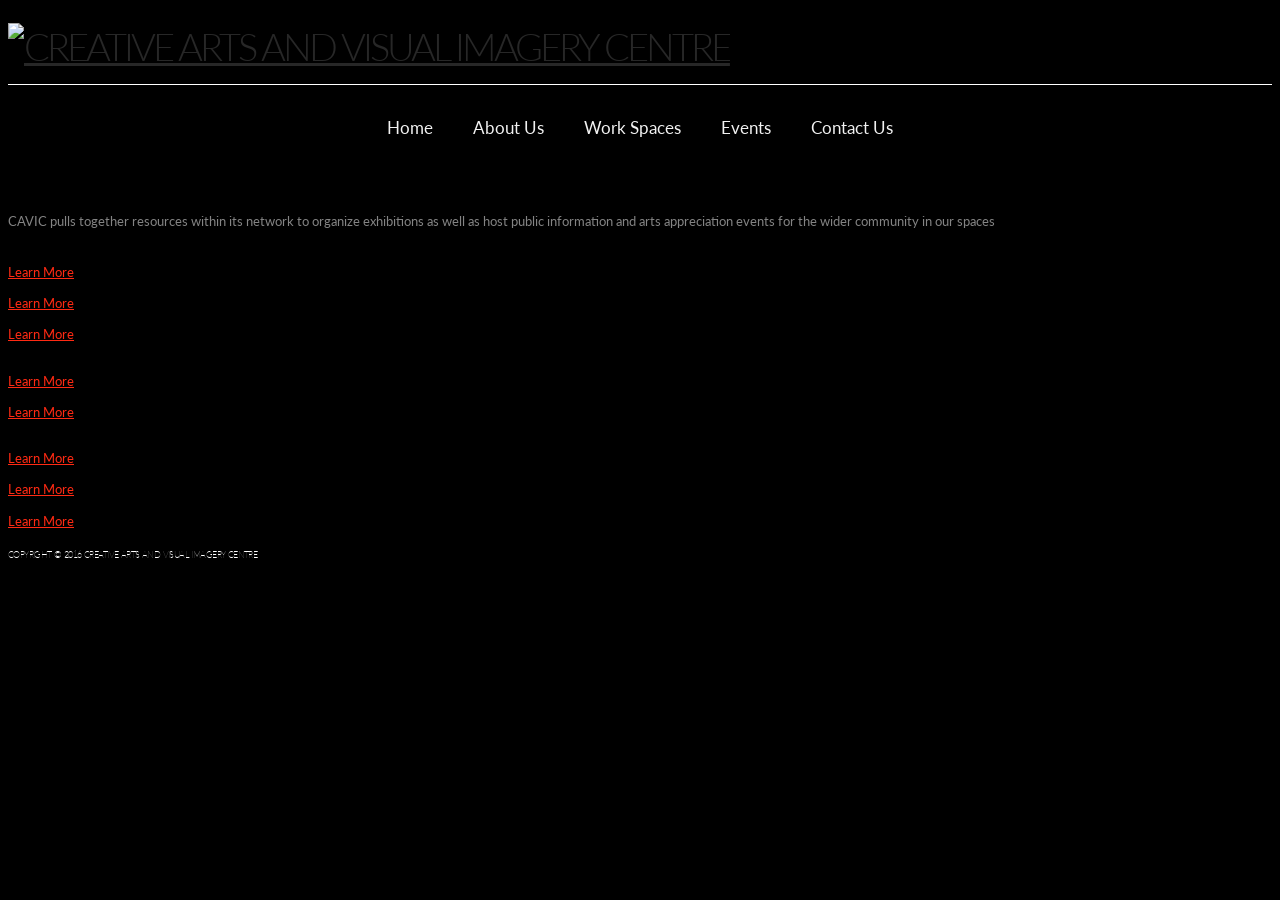
==== events.html @ b77fe78c "Add files via upload" ====
<!DOCTYPE html>
<!--[if IE 9]><html class="no-js ie9" lang="en-US"><![endif]-->
<!--[if gt IE 9]><!-->
<html class="no-js" lang="en-US">
  <!--<![endif]-->

  <head>
    <meta charset="UTF-8" />
    <meta name="viewport" content="width=device-width, initial-scale=1.0" />
    <title>Events - CAVIC Nigeria</title>

    <link rel="stylesheet" href="stylex.css">
    <link
      rel="shortcut icon"
      href="//cavic.com.ng/wp-content/uploads/2016/08/cavicon.ico"
    />
    <style>
      .post-1594 .entry-title {
        color: ;
      }
    </style>
    <style>
      .post-1594 .entry-title {
        color: ;
      }
    </style>
    <style>
      .post-1594 .entry-title {
        color: ;
      }
    </style>
    <style>
      .post-1594 .entry-title {
        color: ;
      }
    </style>
    <style>
      .post-1594 .entry-title {
        color: ;
      }
    </style>
    <style>
      .post-1594 .entry-title {
        color: ;
      }
    </style>
    <meta
      name="robots"
      content="index, follow, max-image-preview:large, max-snippet:-1, max-video-preview:-1"
    />

   

    <link rel="dns-prefetch" href="//js.paystack.co" />
    <link rel="dns-prefetch" href="//fonts.googleapis.com" />
    <link rel="dns-prefetch" href="//s.w.org" />
    <script type="text/javascript">
      window._wpemojiSettings = {
        baseUrl: "https:\/\/s.w.org\/images\/core\/emoji\/14.0.0\/72x72\/",
        ext: ".png",
        svgUrl: "https:\/\/s.w.org\/images\/core\/emoji\/14.0.0\/svg\/",
        svgExt: ".svg",
        source: {
          concatemoji:
            "https:\/\/cavic.africa\/wp-includes\/js\/wp-emoji-release.min.js?ver=6.0.1",
        },
      };
      /*! This file is auto-generated */
      !(function (e, a, t) {
        var n,
          r,
          o,
          i = a.createElement("canvas"),
          p = i.getContext && i.getContext("2d");
        function s(e, t) {
          var a = String.fromCharCode,
            e =
              (p.clearRect(0, 0, i.width, i.height),
              p.fillText(a.apply(this, e), 0, 0),
              i.toDataURL());
          return (
            p.clearRect(0, 0, i.width, i.height),
            p.fillText(a.apply(this, t), 0, 0),
            e === i.toDataURL()
          );
        }
        function c(e) {
          var t = a.createElement("script");
          (t.src = e),
            (t.defer = t.type = "text/javascript"),
            a.getElementsByTagName("head")[0].appendChild(t);
        }
        for (
          o = Array("flag", "emoji"),
            t.supports = { everything: !0, everythingExceptFlag: !0 },
            r = 0;
          r < o.length;
          r++
        )
          (t.supports[o[r]] = (function (e) {
            if (!p || !p.fillText) return !1;
            switch (
              ((p.textBaseline = "top"), (p.font = "600 32px Arial"), e)
            ) {
              case "flag":
                return s(
                  [127987, 65039, 8205, 9895, 65039],
                  [127987, 65039, 8203, 9895, 65039]
                )
                  ? !1
                  : !s(
                      [55356, 56826, 55356, 56819],
                      [55356, 56826, 8203, 55356, 56819]
                    ) &&
                      !s(
                        [
                          55356, 57332, 56128, 56423, 56128, 56418, 56128,
                          56421, 56128, 56430, 56128, 56423, 56128, 56447,
                        ],
                        [
                          55356, 57332, 8203, 56128, 56423, 8203, 56128, 56418,
                          8203, 56128, 56421, 8203, 56128, 56430, 8203, 56128,
                          56423, 8203, 56128, 56447,
                        ]
                      );
              case "emoji":
                return !s(
                  [129777, 127995, 8205, 129778, 127999],
                  [129777, 127995, 8203, 129778, 127999]
                );
            }
            return !1;
          })(o[r])),
            (t.supports.everything = t.supports.everything && t.supports[o[r]]),
            "flag" !== o[r] &&
              (t.supports.everythingExceptFlag =
                t.supports.everythingExceptFlag && t.supports[o[r]]);
        (t.supports.everythingExceptFlag =
          t.supports.everythingExceptFlag && !t.supports.flag),
          (t.DOMReady = !1),
          (t.readyCallback = function () {
            t.DOMReady = !0;
          }),
          t.supports.everything ||
            ((n = function () {
              t.readyCallback();
            }),
            a.addEventListener
              ? (a.addEventListener("DOMContentLoaded", n, !1),
                e.addEventListener("load", n, !1))
              : (e.attachEvent("onload", n),
                a.attachEvent("onreadystatechange", function () {
                  "complete" === a.readyState && t.readyCallback();
                })),
            (e = t.source || {}).concatemoji
              ? c(e.concatemoji)
              : e.wpemoji && e.twemoji && (c(e.twemoji), c(e.wpemoji)));
      })(window, document, window._wpemojiSettings);
    </script>
    <style type="text/css">
      img.wp-smiley,
      img.emoji {
        display: inline !important;
        border: none !important;
        box-shadow: none !important;
        height: 1em !important;
        width: 1em !important;
        margin: 0 0.07em !important;
        vertical-align: -0.1em !important;
        background: none !important;
        padding: 0 !important;
      }
    </style>

    <style id="global-styles-inline-css" type="text/css">
      body {
        --wp--preset--color--black: #000000;
        --wp--preset--color--cyan-bluish-gray: #abb8c3;
        --wp--preset--color--white: #ffffff;
        --wp--preset--color--pale-pink: #f78da7;
        --wp--preset--color--vivid-red: #cf2e2e;
        --wp--preset--color--luminous-vivid-orange: #ff6900;
        --wp--preset--color--luminous-vivid-amber: #fcb900;
        --wp--preset--color--light-green-cyan: #7bdcb5;
        --wp--preset--color--vivid-green-cyan: #00d084;
        --wp--preset--color--pale-cyan-blue: #8ed1fc;
        --wp--preset--color--vivid-cyan-blue: #0693e3;
        --wp--preset--color--vivid-purple: #9b51e0;
        --wp--preset--gradient--vivid-cyan-blue-to-vivid-purple: linear-gradient(
          135deg,
          rgba(6, 147, 227, 1) 0%,
          rgb(155, 81, 224) 100%
        );
        --wp--preset--gradient--light-green-cyan-to-vivid-green-cyan: linear-gradient(
          135deg,
          rgb(122, 220, 180) 0%,
          rgb(0, 208, 130) 100%
        );
        --wp--preset--gradient--luminous-vivid-amber-to-luminous-vivid-orange: linear-gradient(
          135deg,
          rgba(252, 185, 0, 1) 0%,
          rgba(255, 105, 0, 1) 100%
        );
        --wp--preset--gradient--luminous-vivid-orange-to-vivid-red: linear-gradient(
          135deg,
          rgba(255, 105, 0, 1) 0%,
          rgb(207, 46, 46) 100%
        );
        --wp--preset--gradient--very-light-gray-to-cyan-bluish-gray: linear-gradient(
          135deg,
          rgb(238, 238, 238) 0%,
          rgb(169, 184, 195) 100%
        );
        --wp--preset--gradient--cool-to-warm-spectrum: linear-gradient(
          135deg,
          rgb(74, 234, 220) 0%,
          rgb(151, 120, 209) 20%,
          rgb(207, 42, 186) 40%,
          rgb(238, 44, 130) 60%,
          rgb(251, 105, 98) 80%,
          rgb(254, 248, 76) 100%
        );
        --wp--preset--gradient--blush-light-purple: linear-gradient(
          135deg,
          rgb(255, 206, 236) 0%,
          rgb(152, 150, 240) 100%
        );
        --wp--preset--gradient--blush-bordeaux: linear-gradient(
          135deg,
          rgb(254, 205, 165) 0%,
          rgb(254, 45, 45) 50%,
          rgb(107, 0, 62) 100%
        );
        --wp--preset--gradient--luminous-dusk: linear-gradient(
          135deg,
          rgb(255, 203, 112) 0%,
          rgb(199, 81, 192) 50%,
          rgb(65, 88, 208) 100%
        );
        --wp--preset--gradient--pale-ocean: linear-gradient(
          135deg,
          rgb(255, 245, 203) 0%,
          rgb(182, 227, 212) 50%,
          rgb(51, 167, 181) 100%
        );
        --wp--preset--gradient--electric-grass: linear-gradient(
          135deg,
          rgb(202, 248, 128) 0%,
          rgb(113, 206, 126) 100%
        );
        --wp--preset--gradient--midnight: linear-gradient(
          135deg,
          rgb(2, 3, 129) 0%,
          rgb(40, 116, 252) 100%
        );
        --wp--preset--duotone--dark-grayscale: url("#wp-duotone-dark-grayscale");
        --wp--preset--duotone--grayscale: url("#wp-duotone-grayscale");
        --wp--preset--duotone--purple-yellow: url("#wp-duotone-purple-yellow");
        --wp--preset--duotone--blue-red: url("#wp-duotone-blue-red");
        --wp--preset--duotone--midnight: url("#wp-duotone-midnight");
        --wp--preset--duotone--magenta-yellow: url("#wp-duotone-magenta-yellow");
        --wp--preset--duotone--purple-green: url("#wp-duotone-purple-green");
        --wp--preset--duotone--blue-orange: url("#wp-duotone-blue-orange");
        --wp--preset--font-size--small: 13px;
        --wp--preset--font-size--medium: 20px;
        --wp--preset--font-size--large: 36px;
        --wp--preset--font-size--x-large: 42px;
      }

      .has-black-color {
        color: var(--wp--preset--color--black) !important;
      }

      .has-cyan-bluish-gray-color {
        color: var(--wp--preset--color--cyan-bluish-gray) !important;
      }

      .has-white-color {
        color: var(--wp--preset--color--white) !important;
      }

      .has-pale-pink-color {
        color: var(--wp--preset--color--pale-pink) !important;
      }

      .has-vivid-red-color {
        color: var(--wp--preset--color--vivid-red) !important;
      }

      .has-luminous-vivid-orange-color {
        color: var(--wp--preset--color--luminous-vivid-orange) !important;
      }

      .has-luminous-vivid-amber-color {
        color: var(--wp--preset--color--luminous-vivid-amber) !important;
      }

      .has-light-green-cyan-color {
        color: var(--wp--preset--color--light-green-cyan) !important;
      }

      .has-vivid-green-cyan-color {
        color: var(--wp--preset--color--vivid-green-cyan) !important;
      }

      .has-pale-cyan-blue-color {
        color: var(--wp--preset--color--pale-cyan-blue) !important;
      }

      .has-vivid-cyan-blue-color {
        color: var(--wp--preset--color--vivid-cyan-blue) !important;
      }

      .has-vivid-purple-color {
        color: var(--wp--preset--color--vivid-purple) !important;
      }

      .has-black-background-color {
        background-color: var(--wp--preset--color--black) !important;
      }

      .has-cyan-bluish-gray-background-color {
        background-color: var(--wp--preset--color--cyan-bluish-gray) !important;
      }

      .has-white-background-color {
        background-color: var(--wp--preset--color--white) !important;
      }

      .has-pale-pink-background-color {
        background-color: var(--wp--preset--color--pale-pink) !important;
      }

      .has-vivid-red-background-color {
        background-color: var(--wp--preset--color--vivid-red) !important;
      }

      .has-luminous-vivid-orange-background-color {
        background-color: var(
          --wp--preset--color--luminous-vivid-orange
        ) !important;
      }

      .has-luminous-vivid-amber-background-color {
        background-color: var(
          --wp--preset--color--luminous-vivid-amber
        ) !important;
      }

      .has-light-green-cyan-background-color {
        background-color: var(--wp--preset--color--light-green-cyan) !important;
      }

      .has-vivid-green-cyan-background-color {
        background-color: var(--wp--preset--color--vivid-green-cyan) !important;
      }

      .has-pale-cyan-blue-background-color {
        background-color: var(--wp--preset--color--pale-cyan-blue) !important;
      }

      .has-vivid-cyan-blue-background-color {
        background-color: var(--wp--preset--color--vivid-cyan-blue) !important;
      }

      .has-vivid-purple-background-color {
        background-color: var(--wp--preset--color--vivid-purple) !important;
      }

      .has-black-border-color {
        border-color: var(--wp--preset--color--black) !important;
      }

      .has-cyan-bluish-gray-border-color {
        border-color: var(--wp--preset--color--cyan-bluish-gray) !important;
      }

      .has-white-border-color {
        border-color: var(--wp--preset--color--white) !important;
      }

      .has-pale-pink-border-color {
        border-color: var(--wp--preset--color--pale-pink) !important;
      }

      .has-vivid-red-border-color {
        border-color: var(--wp--preset--color--vivid-red) !important;
      }

      .has-luminous-vivid-orange-border-color {
        border-color: var(
          --wp--preset--color--luminous-vivid-orange
        ) !important;
      }

      .has-luminous-vivid-amber-border-color {
        border-color: var(--wp--preset--color--luminous-vivid-amber) !important;
      }

      .has-light-green-cyan-border-color {
        border-color: var(--wp--preset--color--light-green-cyan) !important;
      }

      .has-vivid-green-cyan-border-color {
        border-color: var(--wp--preset--color--vivid-green-cyan) !important;
      }

      .has-pale-cyan-blue-border-color {
        border-color: var(--wp--preset--color--pale-cyan-blue) !important;
      }

      .has-vivid-cyan-blue-border-color {
        border-color: var(--wp--preset--color--vivid-cyan-blue) !important;
      }

      .has-vivid-purple-border-color {
        border-color: var(--wp--preset--color--vivid-purple) !important;
      }

      .has-vivid-cyan-blue-to-vivid-purple-gradient-background {
        background: var(
          --wp--preset--gradient--vivid-cyan-blue-to-vivid-purple
        ) !important;
      }

      .has-light-green-cyan-to-vivid-green-cyan-gradient-background {
        background: var(
          --wp--preset--gradient--light-green-cyan-to-vivid-green-cyan
        ) !important;
      }

      .has-luminous-vivid-amber-to-luminous-vivid-orange-gradient-background {
        background: var(
          --wp--preset--gradient--luminous-vivid-amber-to-luminous-vivid-orange
        ) !important;
      }

      .has-luminous-vivid-orange-to-vivid-red-gradient-background {
        background: var(
          --wp--preset--gradient--luminous-vivid-orange-to-vivid-red
        ) !important;
      }

      .has-very-light-gray-to-cyan-bluish-gray-gradient-background {
        background: var(
          --wp--preset--gradient--very-light-gray-to-cyan-bluish-gray
        ) !important;
      }

      .has-cool-to-warm-spectrum-gradient-background {
        background: var(
          --wp--preset--gradient--cool-to-warm-spectrum
        ) !important;
      }

      .has-blush-light-purple-gradient-background {
        background: var(--wp--preset--gradient--blush-light-purple) !important;
      }

      .has-blush-bordeaux-gradient-background {
        background: var(--wp--preset--gradient--blush-bordeaux) !important;
      }

      .has-luminous-dusk-gradient-background {
        background: var(--wp--preset--gradient--luminous-dusk) !important;
      }

      .has-pale-ocean-gradient-background {
        background: var(--wp--preset--gradient--pale-ocean) !important;
      }

      .has-electric-grass-gradient-background {
        background: var(--wp--preset--gradient--electric-grass) !important;
      }

      .has-midnight-gradient-background {
        background: var(--wp--preset--gradient--midnight) !important;
      }

      .has-small-font-size {
        font-size: var(--wp--preset--font-size--small) !important;
      }

      .has-medium-font-size {
        font-size: var(--wp--preset--font-size--medium) !important;
      }

      .has-large-font-size {
        font-size: var(--wp--preset--font-size--large) !important;
      }

      .has-x-large-font-size {
        font-size: var(--wp--preset--font-size--x-large) !important;
      }
    </style>
    <link
      rel="stylesheet"
      id="x-stack-css"
      href="wp-content\themes\x\icon.css"
      type="text/css"
      media="all"
    />
    <link
      rel="stylesheet"
      id="x-google-fonts-css"
      href="//fonts.googleapis.com/css?family=Lato%3A400%2C400italic%2C700%2C700italic%2C100%2C300&#038;subset=latin%2Clatin-ext&#038;ver=4.6.0"
      type="text/css"
      media="all"
    />
    <link
      rel="stylesheet"
      id="elementor-frontend-css"
      href="wp-content\plugins\elementor\assets\css\frontend-lite.min.css"
      type="text/css"
      media="all"
    />
    <link
      rel="stylesheet"
      id="elementor-post-861-css"
      href="wp-content\uploads\elementor\css\post-861.css"
      type="text/css"
      media="all"
    />
    <link
      rel="stylesheet"
      id="elementor-post-1594-css"
      href="wp-content\uploads\elementor\css\post-1594.css"
      type="text/css"
      media="all"
    />
    <link
      rel="stylesheet"
      id="google-fonts-1-css"
      href="https://fonts.googleapis.com/css?family=Roboto%3A100%2C100italic%2C200%2C200italic%2C300%2C300italic%2C400%2C400italic%2C500%2C500italic%2C600%2C600italic%2C700%2C700italic%2C800%2C800italic%2C900%2C900italic%7CRoboto+Slab%3A100%2C100italic%2C200%2C200italic%2C300%2C300italic%2C400%2C400italic%2C500%2C500italic%2C600%2C600italic%2C700%2C700italic%2C800%2C800italic%2C900%2C900italic%7CLato%3A100%2C100italic%2C200%2C200italic%2C300%2C300italic%2C400%2C400italic%2C500%2C500italic%2C600%2C600italic%2C700%2C700italic%2C800%2C800italic%2C900%2C900italic&#038;display=auto&#038;ver=6.0.1"
      type="text/css"
      media="all"
    />
    <style id="quads-styles-inline-css" type="text/css">
      .quads-location ins.adsbygoogle {
        background: transparent !important;
      }

      .quads.quads_ad_container {
        display: grid;
        grid-template-columns: auto;
        grid-gap: 10px;
        padding: 10px;
      }

      .grid_image {
        animation: fadeIn 0.5s;
        -webkit-animation: fadeIn 0.5s;
        -moz-animation: fadeIn 0.5s;
        -o-animation: fadeIn 0.5s;
        -ms-animation: fadeIn 0.5s;
      }

      .quads-ad-label {
        font-size: 12px;
        text-align: center;
        color: #333;
      }

      .quads-text-around-ad-label-text_around_left {
        width: 50%;
        float: left;
      }

      .quads-text-around-ad-label-text_around_right {
        width: 50%;
        float: right;
      }

      .quads-popupad {
        position: fixed;
        top: 0px;
        width: 68em;
        height: 100em;
        background-color: rgba(0, 0, 0, 0.6);
        z-index: 999;
        max-width: 100em !important;
        margin: 0 auto;
      }

      .quads.quads_ad_container_ {
        position: fixed;
        top: 40%;
        left: 36%;
      }

      #btn_close {
        background-color: #fff;
        width: 25px;
        height: 25px;
        text-align: center;
        line-height: 22px;
        position: absolute;
        right: -10px;
        top: -10px;
        cursor: pointer;
        transition: all 0.5s ease;
        border-radius: 50%;
      }

      #btn_close_video {
        background-color: #fff;
        width: 25px;
        height: 25px;
        text-align: center;
        line-height: 22px;
        position: absolute;
        right: -10px;
        top: -10px;
        cursor: pointer;
        transition: all 0.5s ease;
        border-radius: 50%;
      }

      @media screen and (max-width: 480px) {
        .quads.quads_ad_container_ {
          left: 10px;
        }
      }

      .quads-video {
        position: fixed;
        bottom: 0px;
        z-index: 9999999;
      }

      quads_ad_container_video {
        max-width: 220px;
      }

      .quads_click_impression {
        display: none;
      }

      .quads-sticky {
        width: 100% !important;
        background-color: hsla(0, 0%, 100%, 0.7);
        position: fixed;
        max-width: 100% !important;
        bottom: 0;
        margin: 0;
        text-align: center;
      }

      .quads-sticky .quads-location {
        text-align: center;
      }

      .quads-sticky .wp_quads_dfp {
        display: contents;
      }

      a.quads-sticky-ad-close {
        background-color: #fff;
        width: 25px;
        height: 25px;
        text-align: center;
        line-height: 22px;
        position: absolute;
        right: 0px;
        top: -15px;
        cursor: pointer;
        transition: all 0.5s ease;
        border-radius: 50%;
      }
    </style>
    <!--n2css-->
    <script
      type="text/javascript"
      src="wp-includes\js\jquery\jquery.min.js"
      id="jquery-core-js"
    ></script>
    <script
      type="text/javascript"
      src="wp-includes\js\jquery\jquery-migrate.min.js"
      id="jquery-migrate-js"
    ></script>
    
    <script
      type="text/javascript"
      src="wp-content\themes\x\framework\js\dist\site\x-head.min.js"
      id="x-site-head-js"
    ></script>
    <script type="text/javascript">
      document.cookie = "quads_browser_width=" + screen.width;
    </script>
    <!-- Analytics by WP-Statistics v13.0.8 - https://wp-statistics.com/ -->
   
    <script>
      (function (ss, ex) {
        window.ldfdr =
          window.ldfdr ||
          function () {
            (ldfdr._q = ldfdr._q || []).push([].slice.call(arguments));
          };
        (function (d, s) {
          fs = d.getElementsByTagName(s)[0];
          function ce(src) {
            var cs = d.createElement(s);
            cs.src = src;
            cs.async = 1;
            fs.parentNode.insertBefore(cs, fs);
          }
          ce(
            "https://sc.lfeeder.com/lftracker_v1_" +
              ss +
              (ex ? "_" + ex : "") +
              ".js"
          );
        })(document, "script");
      })("YEgkB8lBK3w4ep3Z");
    </script>
    <style type="text/css" id="wp-custom-css">
             /** Start Template Kit CSS: Interior Design (css/customizer.css) **/

             /* Elements for WordPress Kit 117 Custom Styling - class names are applied to the Advanced settings of the element they effect */

             .envato-kit-117-center-position .elementor-icon-box-wrapper {
                 justify-content: center;
             }

             .envato-kit-117-special-padding #form-field-message {
                 padding: 15px 20px 30px 27px;
             }

             .envato-kit-117-padding-left .elementor-field-textual.elementor-size-lg {
                 padding: 7px 27px;
             }

             /* Image hovers */
             .elementor-element.envato-kit-117-img-hover:hover .elementor-widget.elementor-widget-heading .elementor-heading-title,
             #elementor .elementor-element.envato-kit-117-img-hover:hover .elementor-widget.elementor-widget-heading .elementor-heading-title {
                 color: rgba(255, 255, 255, 1);
             }

             .elementor-element.envato-kit-117-img-hover .elementor-heading-title {
                 transition: color .6s ease;
             }

             /* Buttons */
             .envato-kit-117-margin-top .elementor-button {
                 margin-top: 19px;
             }

             .envato-kit-117-button-full .elementor-button {
                 width: 100%;
             }

             /*slider*/
             .envato-kit-117-slider .slick-dots {
                 padding-bottom: 40px !important;
             }

             .envato-kit-117-slider .slick-dots button::before {
                 content: "\f0c8" !important;
             }

             .envato-kit-117-carousel .swiper-pagination-bullet {
                 border-radius: 0px;
             }

             .envato-kit-117-carousel .swiper-slide-active {
                 padding-bottom: 40px;
                 margin-top: -40px;
                 transition: all ease-in-out .5s;
             }

             /** End Template Kit CSS: Interior Design (css/customizer.css) **/



             /** Start Template Kit CSS: Event Planner (css/customizer.css) **/

             /* Makes fonts nice and smooth on all devices & browsers */
             * {
                 -webkit-font-smoothing: antialiased;
             }

             .x-colophon.top {
                 background-color: black;
             }

             .x-colophon.bottom {
                 background-color: black;
             }



             .site {
                 background-color: black;
             }

             .x-logobar-inner {
                 background-color: black;
             }

             /** End Template Kit CSS: Event Planner (css/customizer.css) **/



             /** Start Block Kit CSS: 141-3-1d55f1e76be9fb1a8d9de88accbe962f **/

             .envato-kit-138-bracket .elementor-widget-container>*:before {
                 content: "[";
                 color: #ffab00;
                 display: inline-block;
                 margin-right: 4px;
                 line-height: 1em;
                 position: relative;
                 top: -1px;
             }

             .envato-kit-138-bracket .elementor-widget-container>*:after {
                 content: "]";
                 color: #ffab00;
                 display: inline-block;
                 margin-left: 4px;
                 line-height: 1em;
                 position: relative;
                 top: -1px;
             }

             /** End Block Kit CSS: 141-3-1d55f1e76be9fb1a8d9de88accbe962f **/



             /** Start Block Kit CSS: 136-3-fc37602abad173a9d9d95d89bbe6bb80 **/

             .envato-block__preview {
                 overflow: visible !important;
             }

             /** End Block Kit CSS: 136-3-fc37602abad173a9d9d95d89bbe6bb80 **/



             /** Start Template Kit CSS: Indie Publishing House (css/customizer.css) **/

             .envato-kit-174-price-list-style .elementor-price-list .elementor-price-list-item .elementor-price-list-header {
                 flex-direction: column;
                 align-items: flex-start;
                 margin-bottom: 0;
                 border-radius: 10px 10px 0 0;
                 background-color: #f2f2f1;
             }

             .envato-kit-174-price-list-style .elementor-price-list .elementor-price-list-item .elementor-price-list-title {
                 max-width: 100%;
                 width: 100%;
                 padding: 40px 50px 35px 50px;
                 border-radius: 10px 10px 0 0;
                 background-color: #2B2A2B;
                 color: #ffffff;
             }

             .envato-kit-174-price-list-style .elementor-price-list .elementor-price-list-item .elementor-price-list-text {
                 background-color: #f2f2f1;
             }

             .envato-kit-174-price-list-style .elementor-price-list .elementor-price-list-item .elementor-price-list-price {
                 width: 100%;
                 padding: 46px 50px 38px 50px;
             }

             .envato-kit-174-price-list-style .elementor-price-list .elementor-price-list-item .elementor-price-list-description {
                 padding-left: 50px;
                 padding-right: 50px;
             }

             .envato-kit-174-pricing-btn .elementor-button {
                 width: 100%;
             }

             .envato-kit-174-pricing-btn .elementor-button .elementor-button-text {
                 display: flex;
             }

             .envato-kit-174-accordion-style .elementor-accordion-item {
                 margin-top: 30px;
             }

             .envato-kit-174-accordion-style .elementor-accordion-item:first-child {
                 margin-top: 0;
             }

             .envato-kit-174-accordion-style .elementor-accordion-item .elementor-tab-title {
                 border-radius: 10px;
             }

             .envato-kit-174-accordion-style .elementor-accordion-item .elementor-tab-title.elementor-active {
                 border-radius: 10px 10px 0 0;
             }

             .envato-kit-174-accordion-style .elementor-accordion-item .elementor-tab-content {
                 border-radius: 0 0 10px 10px;
             }

             .envato-kit-174-accordion-style .elementor-accordion-item .elementor-tab-content.elementor-active {
                 border-radius: 0 0 10px 10px;
             }

             .envato-kit-174-accordion-style .elementor-accordion .elementor-tab-title .elementor-accordion-icon {
                 height: 35px;
             }

             .envato-kit-174-form-btn-style .elementor-form .elementor-button>span {
                 justify-content: space-between;
             }

             .envato-kit-174-flex-btn .elementor-button .elementor-button-text {
                 display: flex;
             }

             .envato-kit-174-list-style-disc .elementor-widget-wrap .elementor-widget-container .elementor-text-editor {
                 display: flex;
             }

             .envato-kit-174-list-style-disc .elementor-widget-wrap .elementor-widget-container .elementor-text-editor:before {
                 content: '\2022';
                 position: relative;
                 display: inline-block;
                 vertical-align: top;
                 padding-right: 15px;
                 font-size: 0.7em;
                 color: #C9B6A6;
             }

             /** End Template Kit CSS: Indie Publishing House (css/customizer.css) **/

             /** Moblie Editing for stack class**/

             @media (min-width: 0px) {
                 .stacks {
                     display: flex;
                     flex-direction: column;

                 }

                 .sliderx {
                     width: 90vw;
                 }
             }

             @media (min-width: 720px) {
                 .stacks {
                     display: flex;
                     flex-direction: row;
                     justify-content: space-between;
                     "
      margin-bottom: 15vh;
                 }

                 .sliderx {
                     width: 40vw;
                 }
             }
    </style>
    <style id="x-generated-css" type="text/css">
      a,
      h1 a:hover,
      h2 a:hover,
      h3 a:hover,
      h4 a:hover,
      h5 a:hover,
      h6 a:hover,
      #respond .required,
      .x-pagination a:hover,
      .x-pagination span.current,
      .widget_tag_cloud .tagcloud a:hover,
      .widget_product_tag_cloud .tagcloud a:hover,
      .x-scroll-top:hover,
      .x-comment-author a:hover,
      .mejs-button button:hover {
        color: #ff2a13;
      }

      a:hover {
        color: #c61300;
      }

      a.x-img-thumbnail:hover,
      textarea:focus,
      input[type="text"]:focus,
      input[type="password"]:focus,
      input[type="datetime"]:focus,
      input[type="datetime-local"]:focus,
      input[type="date"]:focus,
      input[type="month"]:focus,
      input[type="time"]:focus,
      input[type="week"]:focus,
      input[type="number"]:focus,
      input[type="email"]:focus,
      input[type="url"]:focus,
      input[type="search"]:focus,
      input[type="tel"]:focus,
      input[type="color"]:focus,
      .uneditable-input:focus,
      .x-pagination a:hover,
      .x-pagination span.current,
      .widget_tag_cloud .tagcloud a:hover,
      .widget_product_tag_cloud .tagcloud a:hover,
      .x-scroll-top:hover {
        border-color: #ff2a13;
      }

      .flex-direction-nav a,
      .flex-control-nav a:hover,
      .flex-control-nav a.flex-active,
      .x-dropcap,
      .x-skill-bar .bar,
      .x-pricing-column.featured h2,
      .x-portfolio-filters,
      .x-entry-share .x-share:hover,
      .widget_price_filter .ui-slider .ui-slider-range,
      .mejs-time-current {
        background-color: #ff2a13;
      }

      .x-portfolio-filters:hover {
        background-color: #c61300;
      }

      .x-navbar .desktop .x-nav > li > a,
      .x-navbar .desktop .sub-menu a,
      .x-navbar .mobile .x-nav li a {
        color: hsl(0, 0%, 78%);
      }

      .x-navbar .desktop .x-nav > li > a:hover,
      .x-navbar .desktop .x-nav > .x-active > a,
      .x-navbar .desktop .x-nav > .current-menu-item > a,
      .x-navbar .desktop .sub-menu a:hover,
      .x-navbar .desktop .sub-menu .x-active > a,
      .x-navbar .desktop .sub-menu .current-menu-item > a,
      .x-navbar .desktop .x-nav .x-megamenu > .sub-menu > li > a,
      .x-navbar .mobile .x-nav li > a:hover,
      .x-navbar .mobile .x-nav .x-active > a,
      .x-navbar .mobile .x-nav .current-menu-item > a {
        color: #ff6600;
      }

      .x-navbar .desktop .x-nav > li > a {
        height: 90px;
        padding-top: 37px;
      }

      .x-navbar .desktop .x-nav > li ul {
        top: 90px;
      }

      .x-comment-author,
      .x-comment-time,
      .comment-form-author label,
      .comment-form-email label,
      .comment-form-url label,
      .comment-form-rating label,
      .comment-form-comment label {
        font-family: "Lato", "Helvetica Neue", Helvetica, sans-serif;
      }

      .x-comment-time,
      .entry-thumb:before,
      .p-meta {
        color: #848484;
      }

      .entry-title a:hover,
      .x-comment-author,
      .x-comment-author a,
      .comment-form-author label,
      .comment-form-email label,
      .comment-form-url label,
      .comment-form-rating label,
      .comment-form-comment label,
      .x-accordion-heading .x-accordion-toggle,
      .x-nav-tabs > li > a:hover,
      .x-nav-tabs > .active > a,
      .x-nav-tabs > .active > a:hover,
      .mejs-button button {
        color: hsla(0, 0%, 100%, 0);
      }

      .h-comments-title small,
      .h-feature-headline span i,
      .x-portfolio-filters-menu,
      .mejs-time-loaded {
        background-color: hsla(0, 0%, 100%, 0) !important;
      }

      @media (min-width: 1200px) {
        .x-sidebar {
          width: 250px;
        }

        body.x-sidebar-content-active,
        body[class*="page-template-template-blank"].x-sidebar-content-active.x-blank-template-sidebar-active {
          padding-left: 250px;
        }

        body.x-content-sidebar-active,
        body[class*="page-template-template-blank"].x-content-sidebar-active.x-blank-template-sidebar-active {
          padding-right: 250px;
        }

        body.x-sidebar-content-active .x-widgetbar,
        body.x-sidebar-content-active .x-navbar-fixed-top,
        body[class*="page-template-template-blank"].x-sidebar-content-active.x-blank-template-sidebar-active
          .x-widgetbar,
        body[class*="page-template-template-blank"].x-sidebar-content-active.x-blank-template-sidebar-active
          .x-navbar-fixed-top {
          left: 250px;
        }

        body.x-content-sidebar-active .x-widgetbar,
        body.x-content-sidebar-active .x-navbar-fixed-top,
        body[class*="page-template-template-blank"].x-content-sidebar-active.x-blank-template-sidebar-active
          .x-widgetbar,
        body[class*="page-template-template-blank"].x-content-sidebar-active.x-blank-template-sidebar-active
          .x-navbar-fixed-top {
          right: 250px;
        }
      }

      @media (max-width: 979px) {
      }

      body {
        font-size: 13px;
        font-style: normal;
        font-weight: 400;
        color: #848484;
        background: hsl(0, 0%, 0%) url(//theme.co/media/bg-integrity-1.png)
          center top repeat;
      }

      a:focus,
      select:focus,
      input[type="file"]:focus,
      input[type="radio"]:focus,
      input[type="submit"]:focus,
      input[type="checkbox"]:focus {
        outline: thin dotted #333;
        outline: 5px auto #ff2a13;
        outline-offset: -1px;
      }

      h1,
      h2,
      h3,
      h4,
      h5,
      h6,
      .h1,
      .h2,
      .h3,
      .h4,
      .h5,
      .h6 {
        font-family: "Lato", sans-serif;
        font-style: normal;
        font-weight: 100;
      }

      h1,
      .h1 {
        letter-spacing: -0.017em;
      }

      h2,
      .h2 {
        letter-spacing: -0.023em;
      }

      h3,
      .h3 {
        letter-spacing: -0.029em;
      }

      h4,
      .h4 {
        letter-spacing: -0.039em;
      }

      h5,
      .h5 {
        letter-spacing: -0.044em;
      }

      h6,
      .h6 {
        letter-spacing: -0.067em;
      }

      .w-h {
        font-weight: 100 !important;
      }

      .x-container.width {
        width: 88%;
      }

      .x-container.max {
        max-width: 1200px;
      }

      .x-main.full {
        float: none;
        display: block;
        width: auto;
      }

      @media (max-width: 979px) {
        .x-main.full,
        .x-main.left,
        .x-main.right,
        .x-sidebar.left,
        .x-sidebar.right {
          float: none;
          display: block;
          width: auto !important;
        }
      }

      .entry-header,
      .entry-content {
        font-size: 15px;
      }

      body,
      input,
      button,
      select,
      textarea {
        font-family: "Lato", sans-serif;
      }

      h1,
      h2,
      h3,
      h4,
      h5,
      h6,
      .h1,
      .h2,
      .h3,
      .h4,
      .h5,
      .h6,
      h1 a,
      h2 a,
      h3 a,
      h4 a,
      h5 a,
      h6 a,
      .h1 a,
      .h2 a,
      .h3 a,
      .h4 a,
      .h5 a,
      .h6 a,
      blockquote {
        color: hsla(0, 0%, 100%, 0);
      }

      .cfc-h-tx {
        color: hsla(0, 0%, 100%, 0) !important;
      }

      .cfc-h-bd {
        border-color: hsla(0, 0%, 100%, 0) !important;
      }

      .cfc-h-bg {
        background-color: hsla(0, 0%, 100%, 0) !important;
      }

      .cfc-b-tx {
        color: #848484 !important;
      }

      .cfc-b-bd {
        border-color: #848484 !important;
      }

      .cfc-b-bg {
        background-color: #848484 !important;
      }

      .x-navbar-inner {
        min-height: 90px;
      }

      .x-logobar-inner {
        padding-top: 15px;
        padding-bottom: 15px;
      }

      .x-brand {
        font-family: "Lato", sans-serif;
        font-size: 38px;
        font-style: normal;
        font-weight: 300;
        letter-spacing: -0.079em;
        text-transform: uppercase;
        color: #272727;
      }

      .x-brand:hover,
      .x-brand:focus {
        color: #272727;
      }

      .x-navbar .x-nav-wrap .x-nav > li > a {
        font-family: "Lato", sans-serif;
        font-style: normal;
        font-weight: 700;
        letter-spacing: 0.182em;
        text-transform: uppercase;
      }

      .x-navbar .desktop .x-nav > li > a {
        font-size: 13px;
      }

      .x-navbar .desktop .x-nav > li > a:not(.x-btn-navbar-woocommerce) {
        padding-left: 16px;
        padding-right: 16px;
      }

      .x-navbar .desktop .x-nav > li > a > span {
        padding-right: calc(1.25em - 0.182em);
      }

      .x-btn-navbar {
        margin-top: 19px;
      }

      .x-btn-navbar,
      .x-btn-navbar.collapsed {
        font-size: 24px;
      }

      @media (max-width: 979px) {
        .x-widgetbar {
          left: 0;
          right: 0;
        }
      }

      .x-btn,
      .button,
      [type="submit"] {
        color: #fff;
        border-color: #ac1100;
        background-color: #ff2a13;
        margin-bottom: 0.25em;
        text-shadow: 0 0.075em 0.075em rgba(0, 0, 0, 0.5);
        box-shadow: 0 0.25em 0 0 #a71000, 0 4px 9px rgba(0, 0, 0, 0.75);
        border-radius: 0.25em;
      }

      .x-btn:hover,
      .button:hover,
      [type="submit"]:hover {
        color: #fff;
        border-color: #600900;
        background-color: #ef2201;
        margin-bottom: 0.25em;
        text-shadow: 0 0.075em 0.075em rgba(0, 0, 0, 0.5);
        box-shadow: 0 0.25em 0 0 #a71000, 0 4px 9px rgba(0, 0, 0, 0.75);
      }

      .x-btn.x-btn-real,
      .x-btn.x-btn-real:hover {
        margin-bottom: 0.25em;
        text-shadow: 0 0.075em 0.075em rgba(0, 0, 0, 0.65);
      }

      .x-btn.x-btn-real {
        box-shadow: 0 0.25em 0 0 #a71000, 0 4px 9px rgba(0, 0, 0, 0.75);
      }

      .x-btn.x-btn-real:hover {
        box-shadow: 0 0.25em 0 0 #a71000, 0 4px 9px rgba(0, 0, 0, 0.75);
      }

      .x-btn.x-btn-flat,
      .x-btn.x-btn-flat:hover {
        margin-bottom: 0;
        text-shadow: 0 0.075em 0.075em rgba(0, 0, 0, 0.65);
        box-shadow: none;
      }

      .x-btn.x-btn-transparent,
      .x-btn.x-btn-transparent:hover {
        margin-bottom: 0;
        border-width: 3px;
        text-shadow: none;
        text-transform: uppercase;
        background-color: transparent;
        box-shadow: none;
      }

      .h-widget:before,
      .x-flickr-widget .h-widget:before,
      .x-dribbble-widget .h-widget:before {
        position: relative;
        font-weight: normal;
        font-style: normal;
        line-height: 1;
        text-decoration: inherit;
        -webkit-font-smoothing: antialiased;
        speak: none;
      }

      .h-widget:before {
        padding-right: 0.4em;
        font-family: "fontawesome";
      }

      .x-flickr-widget .h-widget:before,
      .x-dribbble-widget .h-widget:before {
        top: 0.025em;
        padding-right: 0.35em;
        font-family: "foundationsocial";
        font-size: 0.785em;
      }

      .widget_archive .h-widget:before {
        content: "\f040";
        top: -0.045em;
        font-size: 0.925em;
      }

      .widget_calendar .h-widget:before {
        content: "\f073";
        top: -0.0825em;
        font-size: 0.85em;
      }

      .widget_categories .h-widget:before,
      .widget_product_categories .h-widget:before {
        content: "\f02e";
        font-size: 0.95em;
      }

      .widget_nav_menu .h-widget:before,
      .widget_layered_nav .h-widget:before {
        content: "\f0c9";
      }

      .widget_meta .h-widget:before {
        content: "\f0fe";
        top: -0.065em;
        font-size: 0.895em;
      }

      .widget_pages .h-widget:before {
        content: "\f0f6";
        top: -0.065em;
        font-size: 0.85em;
      }

      .widget_recent_reviews .h-widget:before,
      .widget_recent_comments .h-widget:before {
        content: "\f086";
        top: -0.065em;
        font-size: 0.895em;
      }

      .widget_recent_entries .h-widget:before {
        content: "\f02d";
        top: -0.045em;
        font-size: 0.875em;
      }

      .widget_rss .h-widget:before {
        content: "\f09e";
        padding-right: 0.2em;
      }

      .widget_search .h-widget:before,
      .widget_product_search .h-widget:before {
        content: "\f0a4";
        top: -0.075em;
        font-size: 0.85em;
      }

      .widget_tag_cloud .h-widget:before,
      .widget_product_tag_cloud .h-widget:before {
        content: "\f02c";
        font-size: 0.925em;
      }

      .widget_text .h-widget:before {
        content: "\f054";
        padding-right: 0.4em;
        font-size: 0.925em;
      }

      .x-dribbble-widget .h-widget:before {
        content: "\f009";
      }

      .x-flickr-widget .h-widget:before {
        content: "\f010";
        padding-right: 0.35em;
      }

      .widget_best_sellers .h-widget:before {
        content: "\f091";
        top: -0.0975em;
        font-size: 0.815em;
      }

      .widget_shopping_cart .h-widget:before {
        content: "\f07a";
        top: -0.05em;
        font-size: 0.945em;
      }

      .widget_products .h-widget:before {
        content: "\f0f2";
        top: -0.05em;
        font-size: 0.945em;
      }

      .widget_featured_products .h-widget:before {
        content: "\f0a3";
      }

      .widget_layered_nav_filters .h-widget:before {
        content: "\f046";
        top: 1px;
      }

      .widget_onsale .h-widget:before {
        content: "\f02b";
        font-size: 0.925em;
      }

      .widget_price_filter .h-widget:before {
        content: "\f0d6";
        font-size: 1.025em;
      }

      .widget_random_products .h-widget:before {
        content: "\f074";
        font-size: 0.925em;
      }

      .widget_recently_viewed_products .h-widget:before {
        content: "\f06e";
      }

      .widget_recent_products .h-widget:before {
        content: "\f08d";
        top: -0.035em;
        font-size: 0.9em;
      }

      .widget_top_rated_products .h-widget:before {
        content: "\f075";
        top: -0.145em;
        font-size: 0.885em;
      }

      time {
        color: white;
      }

      .entry-header {
        display: none;
      }

      .entry-wrap {
        padding-top: 0px;
        margin-top: 0px;
      }

      .x-navbar {
        background-color: #000000;
        color: #fff;
      }

      .x-topbar {
        background-color: #000000;
      }

      body > #top > p {
        color: black;
      }

      .premium-blog-entry-title > a {
        color: black;
        font-weight: bold;
      }
    </style>
  </head>

  <body
    data-rsssl="1"
    class="page-template-default page page-id-1594 x-icon x-navbar-static-active x-full-width-layout-active x-full-width-active x-post-meta-disabled elementor-default elementor-template-full-width elementor-kit-861 elementor-page elementor-page-1594 x-v4_6_0"
  >
    <div id="top" class="site">
      <header class="masthead masthead-stacked" role="banner">
        <div class="x-logobar">
          <div class="x-logobar-inner">
            <div class="x-container max width">
              <a
                href="index.html"
                class="x-brand img"
                title="Creative Arts and Visual Imagery Centre"
              >
                <img
                  src="wp-content\uploads\2021\08\logo5.png"
                  alt="Creative Arts and Visual Imagery Centre"
              /></a>
            </div>
          </div>
        </div>

        <div class="x-navbar-wrap">
          <div class="x-navbar">
            <div class="x-navbar-inner">
                <div class="navbar">
                    <div class="topnav" id="myTopnav">
                        
                        <div class="nav-main">
                            <a href="index.html">Home</a>
                            <a href="about.html">About Us</a>
                            <a href="spaces.html">Work Spaces</a>
                            <a href='events.html'>Events</a>
                            <a href="contact.html">Contact Us</a>
                        </div>
                        <div class="nav-mobile">
                            <a class="menu-button" href="#menu" onClick="toggleMenu()">Menu</a>
                        </div>
                    </div>
                </div>
                <div id="dropdown">
                    <a href="index.html">Home</a>
                    <a href="about.html">About Us</a>
                    <a href="spaces.html">Work Spaces</a>
                    <a href='events.html'>Events</a>
                    <a href="contact.html">Contact Us</a>
                </div>
                        
                    </div>
                </div>
            </div>
          </div>
        </div>
      </header>

      <style>
        .post-1594 .entry-title {
          color: ;
        }
      </style>
      <!-- WP QUADS Content Ad Plugin v. 2.0.56.1 -->
      <div
        class="quads-location quads-ad2"
        id="quads-ad2"
        style="float: none; margin: 0px"
      >
        <script
          async
          src="//pagead2.googlesyndication.com/pagead/js/adsbygoogle.js"
        ></script>
        <script>
          (adsbygoogle = window.adsbygoogle || []).push({
            google_ad_client: "ca-pub-5214475882113832",
            enable_page_level_ads: true,
          });
        </script>
      </div>
      <div
        data-elementor-type="wp-page"
        data-elementor-id="1594"
        class="elementor elementor-1594"
      >
        <section
          style="background-color: #000000;"
          class="elementor-section elementor-top-section elementor-element elementor-element-da534ae elementor-section-boxed elementor-section-height-default elementor-section-height-default"
          data-id="da534ae"
          data-element_type="section"
        >
          <div class="elementor-container elementor-column-gap-default">
            <div
              class="elementor-column elementor-col-100 elementor-top-column elementor-element elementor-element-6d17ab1"
              data-id="6d17ab1"
              data-element_type="column"
            >
              <div class="elementor-widget-wrap elementor-element-populated">
                <section
                  class="elementor-section elementor-inner-section elementor-element elementor-element-565d1508 elementor-section-boxed elementor-section-height-default elementor-section-height-default"
                  data-id="565d1508"
                  data-element_type="section"
                  data-settings='{"background_background":"classic"}'
                >
                  <div class="elementor-container elementor-column-gap-default">
                    <div
                      class="elementor-column elementor-col-100 elementor-inner-column elementor-element elementor-element-6b559e45"
                      data-id="6b559e45"
                      data-element_type="column"
                    >
                      <div
                        class="elementor-widget-wrap elementor-element-populated"
                      >
                        <div
                          class="elementor-element elementor-element-a4f0c39 elementor-widget elementor-widget-spacer"
                          data-id="a4f0c39"
                          data-element_type="widget"
                          data-widget_type="spacer.default"
                        >
                          <div class="elementor-widget-container">
                            <style>
                              /*! elementor - v3.6.7 - 03-07-2022 */
                              .e-container.e-container--row
                                .elementor-spacer-inner {
                                width: var(--spacer-size);
                              }

                              .e-container.e-container--column
                                .elementor-spacer-inner,
                              .elementor-column .elementor-spacer-inner {
                                height: var(--spacer-size);
                              }
                            </style>
                            <div class="elementor-spacer">
                              <div class="elementor-spacer-inner"></div>
                            </div>
                          </div>
                        </div>
                        <div
                          class="elementor-element elementor-element-6809be55 elementor-widget elementor-widget-heading"
                          data-id="6809be55"
                          data-element_type="widget"
                          data-widget_type="heading.default"
                        >
                          <div class="elementor-widget-container">
                            <style>
                              /*! elementor - v3.6.7 - 03-07-2022 */
                              .elementor-heading-title {
                                padding: 0;
                                margin: 0;
                                line-height: 1;
                              }

                              .elementor-widget-heading
                                .elementor-heading-title[class*="elementor-size-"]
                                > a {
                                color: inherit;
                                font-size: inherit;
                                line-height: inherit;
                              }

                              .elementor-widget-heading
                                .elementor-heading-title.elementor-size-small {
                                font-size: 15px;
                              }

                              .elementor-widget-heading
                                .elementor-heading-title.elementor-size-medium {
                                font-size: 19px;
                              }

                              .elementor-widget-heading
                                .elementor-heading-title.elementor-size-large {
                                font-size: 29px;
                              }

                              .elementor-widget-heading
                                .elementor-heading-title.elementor-size-xl {
                                font-size: 39px;
                              }

                              .elementor-widget-heading
                                .elementor-heading-title.elementor-size-xxl {
                                font-size: 59px;
                              }
                            </style>
                            <h2
                              class="elementor-heading-title elementor-size-default"
                            >
                              EVENTS
                            </h2>
                          </div>
                        </div>
                      </div>
                    </div>
                  </div>
                </section>
              </div>
            </div>
          </div>
        </section>
        <section
          class="elementor-section elementor-top-section elementor-element elementor-element-55e44137 elementor-section-boxed elementor-section-height-default elementor-section-height-default"
          data-id="55e44137"
          data-element_type="section"
          data-settings='{"background_background":"classic"}'
        >
          <div class="elementor-background-overlay"></div>
          <div class="elementor-container elementor-column-gap-default">
            <div
              class="elementor-column elementor-col-100 elementor-top-column elementor-element elementor-element-15aff98a"
              data-id="15aff98a"
              data-element_type="column"
              data-settings='{"background_background":"classic"}'
            >
              <div class="elementor-widget-wrap elementor-element-populated">
                <div
                  class="elementor-element elementor-element-114ddce elementor-aspect-ratio-169 elementor-widget elementor-widget-video"
                  data-id="114ddce"
                  data-element_type="widget"
                  data-settings='{"youtube_url":"https:\/\/www.youtube.com\/watch?v=xYUNKUTJN64","autoplay":"yes","play_on_mobile":"yes","mute":"yes","loop":"yes","video_type":"youtube","aspect_ratio":"169"}'
                  data-widget_type="video.default"
                >
                  <div class="elementor-widget-container">
                    <style>
                      /*! elementor - v3.6.7 - 03-07-2022 */
                      .elementor-widget-video .elementor-widget-container {
                        overflow: hidden;
                        -webkit-transform: translateZ(0);
                        transform: translateZ(0);
                      }

                      .elementor-widget-video
                        .elementor-open-inline
                        .elementor-custom-embed-image-overlay {
                        position: absolute;
                        top: 0;
                        left: 0;
                        width: 100%;
                        height: 100%;
                        background-size: cover;
                        background-position: 50%;
                      }

                      .elementor-widget-video
                        .elementor-custom-embed-image-overlay {
                        cursor: pointer;
                        text-align: center;
                      }

                      .elementor-widget-video
                        .elementor-custom-embed-image-overlay:hover
                        .elementor-custom-embed-play
                        i {
                        opacity: 1;
                      }

                      .elementor-widget-video
                        .elementor-custom-embed-image-overlay
                        img {
                        display: block;
                        width: 100%;
                      }

                      .elementor-widget-video .e-hosted-video .elementor-video {
                        -o-object-fit: cover;
                        object-fit: cover;
                      }
                    </style>
                    <div
                      class="elementor-wrapper elementor-fit-aspect-ratio elementor-open-inline"
                    >
                      <div class="elementor-video"></div>
                    </div>
                  </div>
                </div>
                <div
                  class="elementor-element elementor-element-fcb7b79 elementor-widget elementor-widget-heading"
                  data-id="fcb7b79"
                  data-element_type="widget"
                  data-widget_type="heading.default"
                >
                  <div class="elementor-widget-container">
                    <h2 class="elementor-heading-title elementor-size-default">
                      CHECK OUR EVENTS BELOW
                    </h2>
                  </div>
                </div>
                <div
                  class="elementor-element elementor-element-fa4ab72 elementor-widget elementor-widget-text-editor"
                  data-id="fa4ab72"
                  data-element_type="widget"
                  data-widget_type="text-editor.default"
                >
                  <div class="elementor-widget-container">
                    <style>
                      /*! elementor - v3.6.7 - 03-07-2022 */
                      .elementor-widget-text-editor.elementor-drop-cap-view-stacked
                        .elementor-drop-cap {
                        background-color: #818a91;
                        color: #fff;
                      }

                      .elementor-widget-text-editor.elementor-drop-cap-view-framed
                        .elementor-drop-cap {
                        color: #818a91;
                        border: 3px solid;
                        background-color: transparent;
                      }

                      .elementor-widget-text-editor:not(.elementor-drop-cap-view-default)
                        .elementor-drop-cap {
                        margin-top: 8px;
                      }

                      .elementor-widget-text-editor:not(.elementor-drop-cap-view-default)
                        .elementor-drop-cap-letter {
                        width: 1em;
                        height: 1em;
                      }

                      .elementor-widget-text-editor .elementor-drop-cap {
                        float: left;
                        text-align: center;
                        line-height: 1;
                        font-size: 50px;
                      }

                      .elementor-widget-text-editor .elementor-drop-cap-letter {
                        display: inline-block;
                      }
                    </style>
                    CAVIC pulls together resources within its network to
                    organize exhibitions as well as host public information and
                    arts appreciation events for the wider community in our
                    spaces
                  </div>
                </div>
                <div
                  class="elementor-element elementor-element-698bd4c5 elementor-hidden-phone elementor-widget elementor-widget-spacer"
                  data-id="698bd4c5"
                  data-element_type="widget"
                  data-widget_type="spacer.default"
                >
                  <div class="elementor-widget-container">
                    <div class="elementor-spacer">
                      <div class="elementor-spacer-inner"></div>
                    </div>
                  </div>
                </div>
                <div
                  class="elementor-element elementor-element-3ec2d58 elementor-hidden-phone elementor-widget elementor-widget-heading"
                  data-id="3ec2d58"
                  data-element_type="widget"
                  data-widget_type="heading.default"
                >
                  <div class="elementor-widget-container">
                    <h2 class="elementor-heading-title elementor-size-default">
                      Add Your Heading Text Here
                    </h2>
                  </div>
                </div>
              </div>
            </div>
          </div>
        </section>
        <section
          class="elementor-section elementor-top-section elementor-element elementor-element-150b7f98 elementor-section-boxed elementor-section-height-default elementor-section-height-default"
          data-id="150b7f98"
          data-element_type="section"
          data-settings='{"background_background":"classic"}'
        >
          <div class="elementor-container elementor-column-gap-default">
            <div
              class="elementor-column elementor-col-100 elementor-top-column elementor-element elementor-element-4216725b"
              data-id="4216725b"
              data-element_type="column"
            >
              <div class="elementor-widget-wrap elementor-element-populated">
                <section
                  class="elementor-section elementor-top-section elementor-element elementor-element-763db117 elementor-section-boxed elementor-section-height-default elementor-section-height-default"
                  data-id="763db117"
                  data-element_type="section"
                  data-settings='{"background_background":"classic"}'
                >
                  <div class="elementor-container elementor-column-gap-default">
                    <div
                      class="elementor-column elementor-col-50 elementor-top-column elementor-element elementor-element-3d546a0f"
                      data-id="3d546a0f"
                      data-element_type="column"
                      data-settings='{"background_background":"classic"}'
                    >
                      <div
                        class="elementor-widget-wrap elementor-element-populated"
                      >
                        <div class="elementor-background-overlay"></div>
                        <div
                          class="elementor-element elementor-element-444a9358 elementor-widget elementor-widget-spacer"
                          data-id="444a9358"
                          data-element_type="widget"
                          data-widget_type="spacer.default"
                        >
                          <div class="elementor-widget-container">
                            <div class="elementor-spacer">
                              <div class="elementor-spacer-inner"></div>
                            </div>
                          </div>
                        </div>
                        <section
                          class="elementor-section elementor-inner-section elementor-element elementor-element-6d852d7c elementor-section-boxed elementor-section-height-default elementor-section-height-default"
                          data-id="6d852d7c"
                          data-element_type="section"
                        >
                          <div
                            class="elementor-container elementor-column-gap-default"
                          >
                            <div
                              class="elementor-column elementor-col-100 elementor-inner-column elementor-element elementor-element-12f931b9"
                              data-id="12f931b9"
                              data-element_type="column"
                            >
                              <div
                                class="elementor-widget-wrap elementor-element-populated"
                              >
                                <div
                                  class="elementor-element elementor-element-401e8e93 elementor-widget elementor-widget-heading"
                                  data-id="401e8e93"
                                  data-element_type="widget"
                                  data-widget_type="heading.default"
                                >
                                  <div class="elementor-widget-container">
                                    <h3
                                      class="elementor-heading-title elementor-size-default"
                                    >
                                      Dialogues
                                    </h3>
                                  </div>
                                </div>
                                <div
                                  class="elementor-element elementor-element-613c242d elementor-align-center elementor-widget elementor-widget-button"
                                  data-id="613c242d"
                                  data-element_type="widget"
                                  data-widget_type="button.default"
                                >
                                  <div class="elementor-widget-container">
                                    <div class="elementor-button-wrapper">
                                      <a
                                        href="events\dialogues.html"
                                        class="elementor-button-link elementor-button elementor-size-sm"
                                        role="button"
                                      >
                                        <span
                                          class="elementor-button-content-wrapper"
                                        >
                                          <span class="elementor-button-text"
                                            >Learn More</span
                                          >
                                        </span>
                                      </a>
                                    </div>
                                  </div>
                                </div>
                              </div>
                            </div>
                          </div>
                        </section>
                      </div>
                    </div>
                    <div
                      class="elementor-column elementor-col-50 elementor-top-column elementor-element elementor-element-12c62855"
                      data-id="12c62855"
                      data-element_type="column"
                      data-settings='{"background_background":"classic"}'
                    >
                      <div
                        class="elementor-widget-wrap elementor-element-populated"
                      >
                        <div class="elementor-background-overlay"></div>
                        <div
                          class="elementor-element elementor-element-261ddebb elementor-widget elementor-widget-spacer"
                          data-id="261ddebb"
                          data-element_type="widget"
                          data-widget_type="spacer.default"
                        >
                          <div class="elementor-widget-container">
                            <div class="elementor-spacer">
                              <div class="elementor-spacer-inner"></div>
                            </div>
                          </div>
                        </div>
                        <section
                          class="elementor-section elementor-inner-section elementor-element elementor-element-424cfce0 elementor-section-boxed elementor-section-height-default elementor-section-height-default"
                          data-id="424cfce0"
                          data-element_type="section"
                        >
                          <div
                            class="elementor-container elementor-column-gap-default"
                          >
                            <div
                              class="elementor-column elementor-col-100 elementor-inner-column elementor-element elementor-element-6d703653"
                              data-id="6d703653"
                              data-element_type="column"
                            >
                              <div
                                class="elementor-widget-wrap elementor-element-populated"
                              >
                                <div
                                  class="elementor-element elementor-element-2fb39baa elementor-widget elementor-widget-heading"
                                  data-id="2fb39baa"
                                  data-element_type="widget"
                                  data-widget_type="heading.default"
                                >
                                  <div class="elementor-widget-container">
                                    <h3
                                      class="elementor-heading-title elementor-size-default"
                                    >
                                      Art Party
                                    </h3>
                                  </div>
                                </div>
                                <div
                                  class="elementor-element elementor-element-8f3ebd1 elementor-align-center elementor-widget elementor-widget-button"
                                  data-id="8f3ebd1"
                                  data-element_type="widget"
                                  data-widget_type="button.default"
                                >
                                  <div class="elementor-widget-container">
                                    <div class="elementor-button-wrapper">
                                      <a
                                        href="events\art-party.html"
                                        class="elementor-button-link elementor-button elementor-size-sm"
                                        role="button"
                                      >
                                        <span
                                          class="elementor-button-content-wrapper"
                                        >
                                          <span class="elementor-button-text"
                                            >Learn More</span
                                          >
                                        </span>
                                      </a>
                                    </div>
                                  </div>
                                </div>
                              </div>
                            </div>
                          </div>
                        </section>
                      </div>
                    </div>
                  </div>
                </section>
              </div>
            </div>
          </div>
        </section>
        <section
          class="elementor-section elementor-top-section elementor-element elementor-element-1a37a537 elementor-section-boxed elementor-section-height-default elementor-section-height-default"
          data-id="1a37a537"
          data-element_type="section"
          data-settings='{"background_background":"classic"}'
        >
          <div class="elementor-container elementor-column-gap-default">
            <div
              class="elementor-column elementor-col-100 elementor-top-column elementor-element elementor-element-1f92c184"
              data-id="1f92c184"
              data-element_type="column"
              data-settings='{"background_background":"classic"}'
            >
              <div class="elementor-widget-wrap elementor-element-populated">
                <section
                  class="elementor-section elementor-top-section elementor-element elementor-element-53f09566 elementor-section-boxed elementor-section-height-default elementor-section-height-default"
                  data-id="53f09566"
                  data-element_type="section"
                  data-settings='{"background_background":"classic"}'
                >
                  <div class="elementor-container elementor-column-gap-default">
                    <div
                      class="elementor-column elementor-col-50 elementor-top-column elementor-element elementor-element-28fa2ee3"
                      data-id="28fa2ee3"
                      data-element_type="column"
                      data-settings='{"background_background":"classic"}'
                    >
                      <div
                        class="elementor-widget-wrap elementor-element-populated"
                      >
                        <div class="elementor-background-overlay"></div>
                        <div
                          class="elementor-element elementor-element-66c77971 elementor-widget elementor-widget-spacer"
                          data-id="66c77971"
                          data-element_type="widget"
                          data-widget_type="spacer.default"
                        >
                          <div class="elementor-widget-container">
                            <div class="elementor-spacer">
                              <div class="elementor-spacer-inner"></div>
                            </div>
                          </div>
                        </div>
                        <section
                          class="elementor-section elementor-inner-section elementor-element elementor-element-66579b64 elementor-section-boxed elementor-section-height-default elementor-section-height-default"
                          data-id="66579b64"
                          data-element_type="section"
                        >
                          <div
                            class="elementor-container elementor-column-gap-default"
                          >
                            <div
                              class="elementor-column elementor-col-100 elementor-inner-column elementor-element elementor-element-484df309"
                              data-id="484df309"
                              data-element_type="column"
                            >
                              <div
                                class="elementor-widget-wrap elementor-element-populated"
                              >
                                <div
                                  class="elementor-element elementor-element-60007a84 elementor-widget elementor-widget-heading"
                                  data-id="60007a84"
                                  data-element_type="widget"
                                  data-widget_type="heading.default"
                                >
                                  <div class="elementor-widget-container">
                                    <h3
                                      class="elementor-heading-title elementor-size-default"
                                    >
                                      Open Mic
                                    </h3>
                                  </div>
                                </div>
                                <div
                                  class="elementor-element elementor-element-496248d3 elementor-align-center elementor-widget elementor-widget-button"
                                  data-id="496248d3"
                                  data-element_type="widget"
                                  data-widget_type="button.default"
                                >
                                  <div class="elementor-widget-container">
                                    <div class="elementor-button-wrapper">
                                      <a
                                        href="events\open-mic.html"
                                        class="elementor-button-link elementor-button elementor-size-sm"
                                        role="button"
                                      >
                                        <span
                                          class="elementor-button-content-wrapper"
                                        >
                                          <span class="elementor-button-text"
                                            >Learn More</span
                                          >
                                        </span>
                                      </a>
                                    </div>
                                  </div>
                                </div>
                              </div>
                            </div>
                          </div>
                        </section>
                      </div>
                    </div>
                    <div
                      class="elementor-column elementor-col-50 elementor-top-column elementor-element elementor-element-3fdb2f0c"
                      data-id="3fdb2f0c"
                      data-element_type="column"
                      data-settings='{"background_background":"classic"}'
                    >
                      <div
                        class="elementor-widget-wrap elementor-element-populated"
                      >
                        <div class="elementor-background-overlay"></div>
                        <div
                          class="elementor-element elementor-element-77215523 elementor-widget elementor-widget-spacer"
                          data-id="77215523"
                          data-element_type="widget"
                          data-widget_type="spacer.default"
                        >
                          <div class="elementor-widget-container">
                            <div class="elementor-spacer">
                              <div class="elementor-spacer-inner"></div>
                            </div>
                          </div>
                        </div>
                        <section
                          class="elementor-section elementor-inner-section elementor-element elementor-element-398e5168 elementor-section-boxed elementor-section-height-default elementor-section-height-default"
                          data-id="398e5168"
                          data-element_type="section"
                        >
                          <div
                            class="elementor-container elementor-column-gap-default"
                          >
                            <div
                              class="elementor-column elementor-col-100 elementor-inner-column elementor-element elementor-element-ab2d2c9"
                              data-id="ab2d2c9"
                              data-element_type="column"
                            >
                              <div
                                class="elementor-widget-wrap elementor-element-populated"
                              >
                                <div
                                  class="elementor-element elementor-element-53f4ca39 elementor-widget elementor-widget-heading"
                                  data-id="53f4ca39"
                                  data-element_type="widget"
                                  data-widget_type="heading.default"
                                >
                                  <div class="elementor-widget-container">
                                    <h3
                                      class="elementor-heading-title elementor-size-default"
                                    >
                                      Arts Education<br />(Seminars and talks)
                                    </h3>
                                  </div>
                                </div>
                                <div
                                  class="elementor-element elementor-element-72263afe elementor-align-center elementor-widget elementor-widget-button"
                                  data-id="72263afe"
                                  data-element_type="widget"
                                  data-widget_type="button.default"
                                >
                                  <div class="elementor-widget-container">
                                    <div class="elementor-button-wrapper">
                                      <a
                                        href="events\arts-education.html"
                                        class="elementor-button-link elementor-button elementor-size-sm"
                                        role="button"
                                      >
                                        <span
                                          class="elementor-button-content-wrapper"
                                        >
                                          <span class="elementor-button-text"
                                            >Learn More</span
                                          >
                                        </span>
                                      </a>
                                    </div>
                                  </div>
                                </div>
                              </div>
                            </div>
                          </div>
                        </section>
                      </div>
                    </div>
                  </div>
                </section>
              </div>
            </div>
          </div>
        </section>
        <section
          class="elementor-section elementor-top-section elementor-element elementor-element-4d131b13 elementor-section-boxed elementor-section-height-default elementor-section-height-default"
          data-id="4d131b13"
          data-element_type="section"
          data-settings='{"background_background":"classic"}'
        >
          <div class="elementor-container elementor-column-gap-default">
            <div
              class="elementor-column elementor-col-100 elementor-top-column elementor-element elementor-element-6bd18767"
              data-id="6bd18767"
              data-element_type="column"
            >
              <div class="elementor-widget-wrap elementor-element-populated">
                <section
                  class="elementor-section elementor-top-section elementor-element elementor-element-65a3ac1b elementor-section-boxed elementor-section-height-default elementor-section-height-default"
                  data-id="65a3ac1b"
                  data-element_type="section"
                  data-settings='{"background_background":"classic"}'
                >
                  <div class="elementor-container elementor-column-gap-default">
                    <div
                      class="elementor-column elementor-col-50 elementor-top-column elementor-element elementor-element-792322a4"
                      data-id="792322a4"
                      data-element_type="column"
                      data-settings='{"background_background":"classic"}'
                    >
                      <div
                        class="elementor-widget-wrap elementor-element-populated"
                      >
                        <div class="elementor-background-overlay"></div>
                        <div
                          class="elementor-element elementor-element-604b699b elementor-widget elementor-widget-spacer"
                          data-id="604b699b"
                          data-element_type="widget"
                          data-widget_type="spacer.default"
                        >
                          <div class="elementor-widget-container">
                            <div class="elementor-spacer">
                              <div class="elementor-spacer-inner"></div>
                            </div>
                          </div>
                        </div>
                        <section
                          class="elementor-section elementor-inner-section elementor-element elementor-element-17f2b128 elementor-section-boxed elementor-section-height-default elementor-section-height-default"
                          data-id="17f2b128"
                          data-element_type="section"
                        >
                          <div
                            class="elementor-container elementor-column-gap-default"
                          >
                            <div
                              class="elementor-column elementor-col-100 elementor-inner-column elementor-element elementor-element-45ac522e"
                              data-id="45ac522e"
                              data-element_type="column"
                            >
                              <div
                                class="elementor-widget-wrap elementor-element-populated"
                              >
                                <div
                                  class="elementor-element elementor-element-b26fe3c elementor-widget elementor-widget-heading"
                                  data-id="b26fe3c"
                                  data-element_type="widget"
                                  data-widget_type="heading.default"
                                >
                                  <div class="elementor-widget-container">
                                    <h3
                                      class="elementor-heading-title elementor-size-default"
                                    >
                                      Dance,Theater and Performing Arts
                                    </h3>
                                  </div>
                                </div>
                                <div
                                  class="elementor-element elementor-element-377d748 elementor-align-center elementor-widget elementor-widget-button"
                                  data-id="377d748"
                                  data-element_type="widget"
                                  data-widget_type="button.default"
                                >
                                  <div class="elementor-widget-container">
                                    <div class="elementor-button-wrapper">
                                      <a
                                        href="events\dance-theater-performing-arts.html"
                                        class="elementor-button-link elementor-button elementor-size-sm"
                                        role="button"
                                      >
                                        <span
                                          class="elementor-button-content-wrapper"
                                        >
                                          <span class="elementor-button-text"
                                            >Learn More</span
                                          >
                                        </span>
                                      </a>
                                    </div>
                                  </div>
                                </div>
                              </div>
                            </div>
                          </div>
                        </section>
                      </div>
                    </div>
                    <div
                      class="elementor-column elementor-col-50 elementor-top-column elementor-element elementor-element-3e3611f3"
                      data-id="3e3611f3"
                      data-element_type="column"
                      data-settings='{"background_background":"classic"}'
                    >
                      <div
                        class="elementor-widget-wrap elementor-element-populated"
                      >
                        <div class="elementor-background-overlay"></div>
                        <div
                          class="elementor-element elementor-element-5c7095ae elementor-widget elementor-widget-spacer"
                          data-id="5c7095ae"
                          data-element_type="widget"
                          data-widget_type="spacer.default"
                        >
                          <div class="elementor-widget-container">
                            <div class="elementor-spacer">
                              <div class="elementor-spacer-inner"></div>
                            </div>
                          </div>
                        </div>
                        <section
                          class="elementor-section elementor-inner-section elementor-element elementor-element-1673fdcf elementor-section-boxed elementor-section-height-default elementor-section-height-default"
                          data-id="1673fdcf"
                          data-element_type="section"
                        >
                          <div
                            class="elementor-container elementor-column-gap-default"
                          >
                            <div
                              class="elementor-column elementor-col-100 elementor-inner-column elementor-element elementor-element-7ace532a"
                              data-id="7ace532a"
                              data-element_type="column"
                            >
                              <div
                                class="elementor-widget-wrap elementor-element-populated"
                              >
                                <div
                                  class="elementor-element elementor-element-4f421db0 elementor-widget elementor-widget-heading"
                                  data-id="4f421db0"
                                  data-element_type="widget"
                                  data-widget_type="heading.default"
                                >
                                  <div class="elementor-widget-container">
                                    <h3
                                      class="elementor-heading-title elementor-size-default"
                                    >
                                      Holiday <br />Programs
                                    </h3>
                                  </div>
                                </div>
                                <div
                                  class="elementor-element elementor-element-3c4c82f7 elementor-align-center elementor-widget elementor-widget-button"
                                  data-id="3c4c82f7"
                                  data-element_type="widget"
                                  data-widget_type="button.default"
                                >
                                  <div class="elementor-widget-container">
                                    <div class="elementor-button-wrapper">
                                      <a
                                        href="events\holiday-programs.html"
                                        class="elementor-button-link elementor-button elementor-size-sm"
                                        role="button"
                                      >
                                        <span
                                          class="elementor-button-content-wrapper"
                                        >
                                          <span class="elementor-button-text"
                                            >Learn More</span
                                          >
                                        </span>
                                      </a>
                                    </div>
                                  </div>
                                </div>
                              </div>
                            </div>
                          </div>
                        </section>
                      </div>
                    </div>
                  </div>
                </section>
              </div>
            </div>
          </div>
        </section>
        <section
          class="elementor-section elementor-top-section elementor-element elementor-element-50a0eec elementor-section-boxed elementor-section-height-default elementor-section-height-default"
          data-id="50a0eec"
          data-element_type="section"
        >
          <div class="elementor-container elementor-column-gap-default">
            <div
              class="elementor-column elementor-col-100 elementor-top-column elementor-element elementor-element-0194ffa"
              data-id="0194ffa"
              data-element_type="column"
            >
              <div class="elementor-widget-wrap"></div>
            </div>
          </div>
        </section>
        <section
          class="elementor-section elementor-top-section elementor-element elementor-element-78fcf65 elementor-section-boxed elementor-section-height-default elementor-section-height-default"
          data-id="78fcf65"
          data-element_type="section"
          data-settings='{"background_background":"classic"}'
        >
          <div class="elementor-container elementor-column-gap-default">
            <div
              class="elementor-column elementor-col-100 elementor-top-column elementor-element elementor-element-15021ac"
              data-id="15021ac"
              data-element_type="column"
            >
              <div class="elementor-widget-wrap elementor-element-populated">
                <section
                  class="elementor-section elementor-top-section elementor-element elementor-element-99425fe elementor-section-boxed elementor-section-height-default elementor-section-height-default"
                  data-id="99425fe"
                  data-element_type="section"
                  data-settings='{"background_background":"classic"}'
                >
                  <div class="elementor-container elementor-column-gap-default">
                    <div
                      class="elementor-column elementor-col-50 elementor-top-column elementor-element elementor-element-6d6a7bc"
                      data-id="6d6a7bc"
                      data-element_type="column"
                      data-settings='{"background_background":"classic"}'
                    >
                      <div
                        class="elementor-widget-wrap elementor-element-populated"
                      >
                        <div class="elementor-background-overlay"></div>
                        <div
                          class="elementor-element elementor-element-6024e52 elementor-widget elementor-widget-spacer"
                          data-id="6024e52"
                          data-element_type="widget"
                          data-widget_type="spacer.default"
                        >
                          <div class="elementor-widget-container">
                            <div class="elementor-spacer">
                              <div class="elementor-spacer-inner"></div>
                            </div>
                          </div>
                        </div>
                        <section
                          class="elementor-section elementor-inner-section elementor-element elementor-element-20a0525 elementor-section-boxed elementor-section-height-default elementor-section-height-default"
                          data-id="20a0525"
                          data-element_type="section"
                        >
                          <div
                            class="elementor-container elementor-column-gap-default"
                          >
                            <div
                              class="elementor-column elementor-col-100 elementor-inner-column elementor-element elementor-element-4c4da21"
                              data-id="4c4da21"
                              data-element_type="column"
                            >
                              <div
                                class="elementor-widget-wrap elementor-element-populated"
                              >
                                <div
                                  class="elementor-element elementor-element-3e2b84a elementor-widget elementor-widget-heading"
                                  data-id="3e2b84a"
                                  data-element_type="widget"
                                  data-widget_type="heading.default"
                                >
                                  <div class="elementor-widget-container">
                                    <h3
                                      class="elementor-heading-title elementor-size-default"
                                    >
                                      Exhibitions
                                    </h3>
                                  </div>
                                </div>
                                <div
                                  class="elementor-element elementor-element-3a09f89 elementor-align-center elementor-widget elementor-widget-button"
                                  data-id="3a09f89"
                                  data-element_type="widget"
                                  data-widget_type="button.default"
                                >
                                  <div class="elementor-widget-container">
                                    <div class="elementor-button-wrapper">
                                      <a
                                        href="events\exhibitions.html"
                                        class="elementor-button-link elementor-button elementor-size-sm"
                                        role="button"
                                      >
                                        <span
                                          class="elementor-button-content-wrapper"
                                        >
                                          <span class="elementor-button-text"
                                            >Learn More</span
                                          >
                                        </span>
                                      </a>
                                    </div>
                                  </div>
                                </div>
                              </div>
                            </div>
                          </div>
                        </section>
                      </div>
                    </div>
                    <div
                      class="elementor-column elementor-col-50 elementor-top-column elementor-element elementor-element-0ca72e1"
                      data-id="0ca72e1"
                      data-element_type="column"
                      data-settings='{"background_background":"classic"}'
                    >
                      <div
                        class="elementor-widget-wrap elementor-element-populated"
                      >
                        <div class="elementor-background-overlay"></div>
                        <div
                          class="elementor-element elementor-element-1beaea5 elementor-widget elementor-widget-spacer"
                          data-id="1beaea5"
                          data-element_type="widget"
                          data-widget_type="spacer.default"
                        >
                          <div class="elementor-widget-container">
                            <div class="elementor-spacer">
                              <div class="elementor-spacer-inner"></div>
                            </div>
                          </div>
                        </div>
                        <section
                          class="elementor-section elementor-inner-section elementor-element elementor-element-eea5dff elementor-section-boxed elementor-section-height-default elementor-section-height-default"
                          data-id="eea5dff"
                          data-element_type="section"
                        >
                          <div
                            class="elementor-container elementor-column-gap-default"
                          >
                            <div
                              class="elementor-column elementor-col-100 elementor-inner-column elementor-element elementor-element-f1a78e0"
                              data-id="f1a78e0"
                              data-element_type="column"
                            >
                              <div
                                class="elementor-widget-wrap elementor-element-populated"
                              >
                                <div
                                  class="elementor-element elementor-element-a6b4ef7 elementor-widget elementor-widget-heading"
                                  data-id="a6b4ef7"
                                  data-element_type="widget"
                                  data-widget_type="heading.default"
                                >
                                  <div class="elementor-widget-container">
                                    <h3
                                      class="elementor-heading-title elementor-size-default"
                                    >
                                      Fashion
                                    </h3>
                                  </div>
                                </div>
                                <div
                                  class="elementor-element elementor-element-9fbf919 elementor-align-center elementor-widget elementor-widget-button"
                                  data-id="9fbf919"
                                  data-element_type="widget"
                                  data-widget_type="button.default"
                                >
                                  <div class="elementor-widget-container">
                                    <div class="elementor-button-wrapper">
                                      <a
                                        href="events\fashion.html"
                                        class="elementor-button-link elementor-button elementor-size-sm"
                                        role="button"
                                      >
                                        <span
                                          class="elementor-button-content-wrapper"
                                        >
                                          <span class="elementor-button-text"
                                            >Learn More</span
                                          >
                                        </span>
                                      </a>
                                    </div>
                                  </div>
                                </div>
                              </div>
                            </div>
                          </div>
                        </section>
                      </div>
                    </div>
                  </div>
                </section>
              </div>
            </div>
          </div>
        </section>
      </div>

      <!-- WP QUADS Content Ad Plugin v. 2.0.56.1 -->
      <div
        class="quads-location quads-ad3"
        id="quads-ad3"
        style="float: none; margin: 0px"
      >
        <script
          async
          src="//pagead2.googlesyndication.com/pagead/js/adsbygoogle.js"
        ></script>
        <script>
          (adsbygoogle = window.adsbygoogle || []).push({
            google_ad_client: "ca-pub-5214475882113832",
            enable_page_level_ads: true,
          });
        </script>
      </div>


      <a class="x-scroll-top right fade" href="#top" title="Back to Top">
        <i class="x-icon-angle-up" data-x-icon="&#xf106;"></i>
      </a>

      <script>
        jQuery(document).ready(function ($) {
          var windowObj = $(window);
          var body = $("body");
          var bodyOffsetBottom = windowObj.scrollBottom(); // 1
          var bodyHeightAdjustment = body.height() - bodyOffsetBottom; // 2
          var bodyHeightAdjusted = body.height() - bodyHeightAdjustment; // 3
          var scrollTopAnchor = $(".x-scroll-top");

          function sizingUpdate() {
            var bodyOffsetTop = windowObj.scrollTop();
            if (bodyOffsetTop > bodyHeightAdjusted * 0.25) {
              scrollTopAnchor.addClass("in");
            } else {
              scrollTopAnchor.removeClass("in");
            }
          }

          windowObj.bind("scroll", sizingUpdate).resize(sizingUpdate);
          sizingUpdate();

          scrollTopAnchor.click(function () {
            $("html,body").animate({ scrollTop: 0 }, 850, "easeInOutExpo");
            return false;
          });
        });
      </script>

      <footer class="x-colophon bottom" role="contentinfo">
        <div class="x-container max width">
          <div class="x-colophon-content">
            <h6 style="color: white">
              COPYRIGHT &COPY 2016 CREATIVE ARTS AND VISUAL IMAGERY CENTRE
            </h6>
          </div>

          <div class="x-social-global">
            <a
              href="https://www.facebook.com/CAVICNIGERIA"
              class="facebook"
              title="Facebook"
              target="_blank"
              ><i
                class="x-icon-facebook-square"
                data-x-icon="&#xf082;"
                aria-hidden="true"
              ></i></a
            ><a
              href="https://www.twitter.com/cavicng"
              class="twitter"
              title="Twitter"
              target="_blank"
              ><i
                class="x-icon-twitter-square"
                data-x-icon="&#xf081;"
                aria-hidden="true"
              ></i></a
            ><a
              href="https://www.instagram.com/cavicnigeria/?hl=en"
              class="instagram"
              title="Instagram"
              target="_blank"
              ><i
                class="x-icon-instagram"
                data-x-icon="&#xf16d;"
                aria-hidden="true"
              ></i
            ></a>
          </div>
        </div>
      </footer>
    </div>
    <!-- END #top.site -->


    <!--Start of Tawk.to Script (0.6.0)-->
    <script type="text/javascript">
      var Tawk_API = Tawk_API || {};
      var Tawk_LoadStart = new Date();
      (function () {
        var s1 = document.createElement("script"),
          s0 = document.getElementsByTagName("script")[0];
        s1.async = true;
        s1.src = "https://embed.tawk.to/5c39bde9361b3372892fc6c6/default";
        s1.charset = "UTF-8";
        s1.setAttribute("crossorigin", "*");
        s0.parentNode.insertBefore(s1, s0);
      })();
    </script>
    <!--End of Tawk.to Script (0.6.0)-->
    <!--  -->
    <script
      type="text/javascript"
      src="wp-includes\js\jquery\ui\core.min.js"
      id="jquery-ui-core-js"
    ></script>
    <script type="text/javascript" id="paystack_frontend-js-extra">
      /* <![CDATA[ */
      var kkd_pff_settings = {
        key: "pk_live_18a27ae9278954b115a04311e29ca654df9a3da9",
        fee: { prc: 0.015, ths: 10000000, adc: 10000, cap: 200000 },
      };
      /* ]]> */
    </script>
    
    <script
      type="text/javascript"
      src="wp-content\themes\x\framework\js\dist\site\x-body.min.js"
      id="x-site-body-js"
    ></script>
    <script
      type="text/javascript"
      src="wp-content\plugins\elementor\assets\js\webpack.runtime.min.js"
      id="elementor-webpack-runtime-js"
    ></script>
    <script
      type="text/javascript"
      src="wp-content\plugins\elementor\assets\js\frontend-modules.min.js"
      id="elementor-frontend-modules-js"
    ></script>

    <script type="text/javascript" id="elementor-frontend-js-before">
      var elementorFrontendConfig = {
        environmentMode: {
          edit: false,
          wpPreview: false,
          isScriptDebug: false,
        },
        i18n: {
          shareOnFacebook: "Share on Facebook",
          shareOnTwitter: "Share on Twitter",
          pinIt: "Pin it",
          download: "Download",
          downloadImage: "Download image",
          fullscreen: "Fullscreen",
          zoom: "Zoom",
          share: "Share",
          playVideo: "Play Video",
          previous: "Previous",
          next: "Next",
          close: "Close",
        },
        is_rtl: false,
        breakpoints: { xs: 0, sm: 480, md: 768, lg: 1025, xl: 1440, xxl: 1600 },
        responsive: {
          breakpoints: {
            mobile: {
              label: "Mobile",
              value: 767,
              default_value: 767,
              direction: "max",
              is_enabled: true,
            },
            mobile_extra: {
              label: "Mobile Extra",
              value: 880,
              default_value: 880,
              direction: "max",
              is_enabled: false,
            },
            tablet: {
              label: "Tablet",
              value: 1024,
              default_value: 1024,
              direction: "max",
              is_enabled: true,
            },
            tablet_extra: {
              label: "Tablet Extra",
              value: 1200,
              default_value: 1200,
              direction: "max",
              is_enabled: false,
            },
            laptop: {
              label: "Laptop",
              value: 1366,
              default_value: 1366,
              direction: "max",
              is_enabled: false,
            },
            widescreen: {
              label: "Widescreen",
              value: 2400,
              default_value: 2400,
              direction: "min",
              is_enabled: false,
            },
          },
        },
        version: "3.6.7",
        is_static: false,
        experimentalFeatures: {
          e_dom_optimization: true,
          e_optimized_assets_loading: true,
          e_optimized_css_loading: true,
          a11y_improvements: true,
          e_import_export: true,
          e_hidden_wordpress_widgets: true,
          "landing-pages": true,
          "elements-color-picker": true,
          "favorite-widgets": true,
          "admin-top-bar": true,
        },
        urls: {
          assets:
            "https:\/\/cavic.africa\/wp-content\/plugins\/elementor\/assets\/",
        },
        settings: { page: [], editorPreferences: [] },
        kit: {
          active_breakpoints: ["viewport_mobile", "viewport_tablet"],
          global_image_lightbox: "yes",
          lightbox_enable_counter: "yes",
          lightbox_enable_fullscreen: "yes",
          lightbox_enable_zoom: "yes",
          lightbox_enable_share: "yes",
          lightbox_title_src: "title",
          lightbox_description_src: "description",
        },
        post: {
          id: 1594,
          title: "Events%20%E2%80%93%20CAVIC%20Nigeria",
          excerpt: "",
          featuredImage: false,
        },
      };
    </script>
    <script
      type="text/javascript"
      src="wp-content\plugins\elementor\assets\js\frontend-modules.min.js"
      id="elementor-frontend-js"
    ></script>
    <script>
      type="text/javascript"
      const toggleMenu = () => {
          console.log("clicked");
          var x = document.getElementById("dropdown");
          if (x.style.display === "block") {
            x.style.display = "none";
          } else {
            x.style.display = "block";
          }
        }
  </script>
  </body>
</html>
---- stylex.css ----
body{
    background-color: black;
}
@media (prefers-color-scheme: dark) {
    html {
      color-scheme: dark;
    }
    body {
      color: white;
      background: black;
    }
  }
  
  .head-div {
    padding: 5%;
    height: 7vh;
    position: relative;
    background-color: black;
  }
  
  .topnav {
    border-top: thin solid white;
    background-color: black;
    overflow: hidden;
    display: -webkit-box;
    display: -ms-flexbox;
    display: flex;
    -webkit-box-orient: vertical;
    -webkit-box-direction: normal;
        -ms-flex-direction: column;
            flex-direction: column;
    -webkit-box-align: center;
        -ms-flex-align: center;
            align-items: center;
    -webkit-box-pack: center;
        -ms-flex-pack: center;
            justify-content: center;
  }
  
  /* Style the links inside the navigation bar */
  .topnav a {
    float: left;
    display: block;
    color: #f2f2f2;
    text-align: center;
    padding: 14px 20px;
    text-decoration: none;
    font-size: 1.3em;
  }
  
  /* Change the color of links on hover */
  .nav-main a:hover {
    color: #ff53097d;
  }
  
  /* Add an active class to highlight the current page */
  .nav-main a.active {
    background-color: #04AA6D;
    color: white;
  }
  
  /* Hide the link that should open and close the nav-main on small screens */
  .nav-main .icon {
    display: none;
  }
  
  /*
  @include xs{
      text-decoration-color: #fff;
  }
  @include md{
      text-decoration-color: #fff;
  }
  */
  @media (min-width: 0px) {
    .nav-main {
      visibility: hidden;
      height: 0;
    }
  }
  
  @media (min-width: 720px) {
    .nav-main {
      visibility: visible;
      padding: 2vh;
    }
  }
  
  .nav-mobile {
    display: -webkit-box;
    display: -ms-flexbox;
    display: flex;
    -webkit-box-pack: center;
        -ms-flex-pack: center;
            justify-content: center;
  }
  
  .menu-button {
    color: #04AA6D;
  }
  
  @media (min-width: 0px) {
    .menu-button {
      background-color: black;
    }
  }
  
  @media (min-width: 720px) {
    .menu-button {
      visibility: hidden;
    }
  }
  
  #dropdown {
    display: none;
    height: 100vh;
    width: 100vw;
    background-color: #333;
    font-size: 1.5em;
  }
  
  #dropdown a {
    color: white;
    text-decoration: none;
    padding-top: 10px;
    padding-bottom: 10px;
    padding-left: 0;
    margin-left: 0;
    display: block;
    text-align: center;
  }
  
  #dropdown a:hover {
    background-color: #ddd;
    color: black;
  }
  

/* No CSS *//*# sourceMappingURL=stylex.css.map */
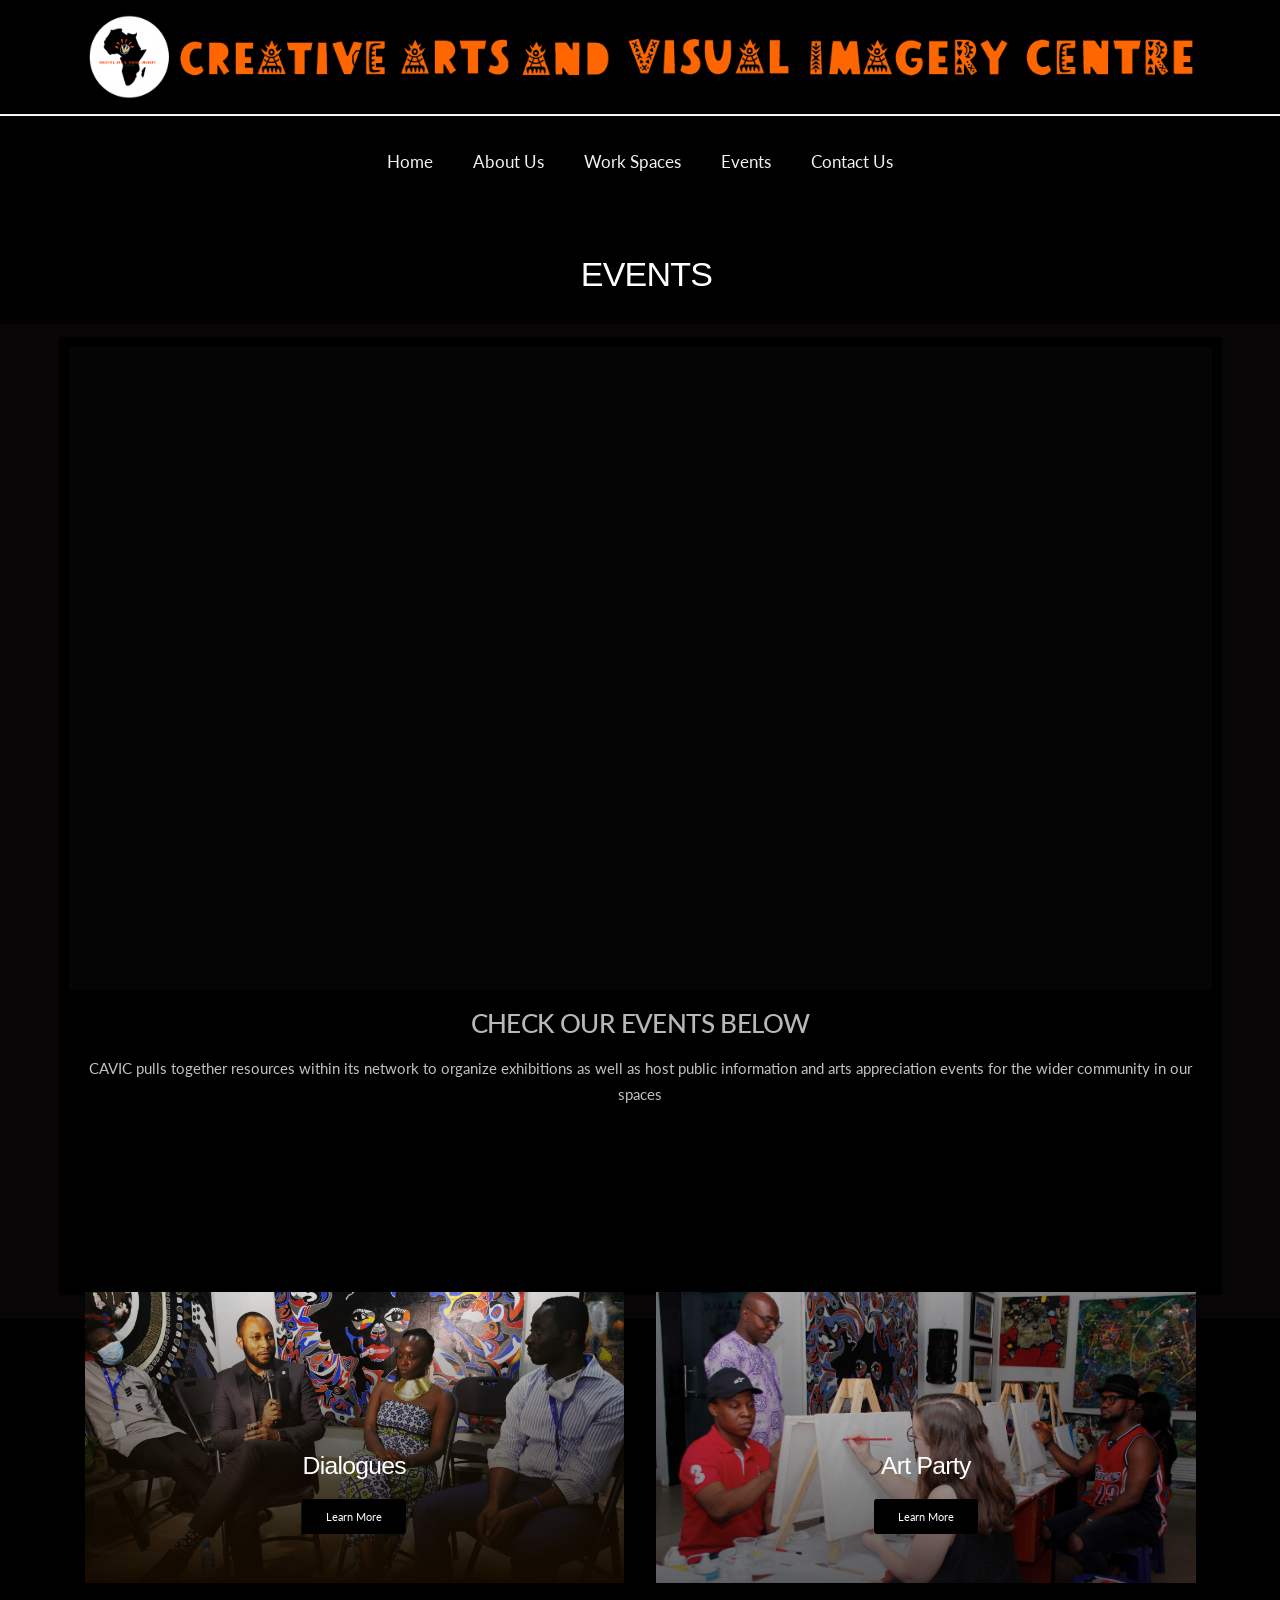
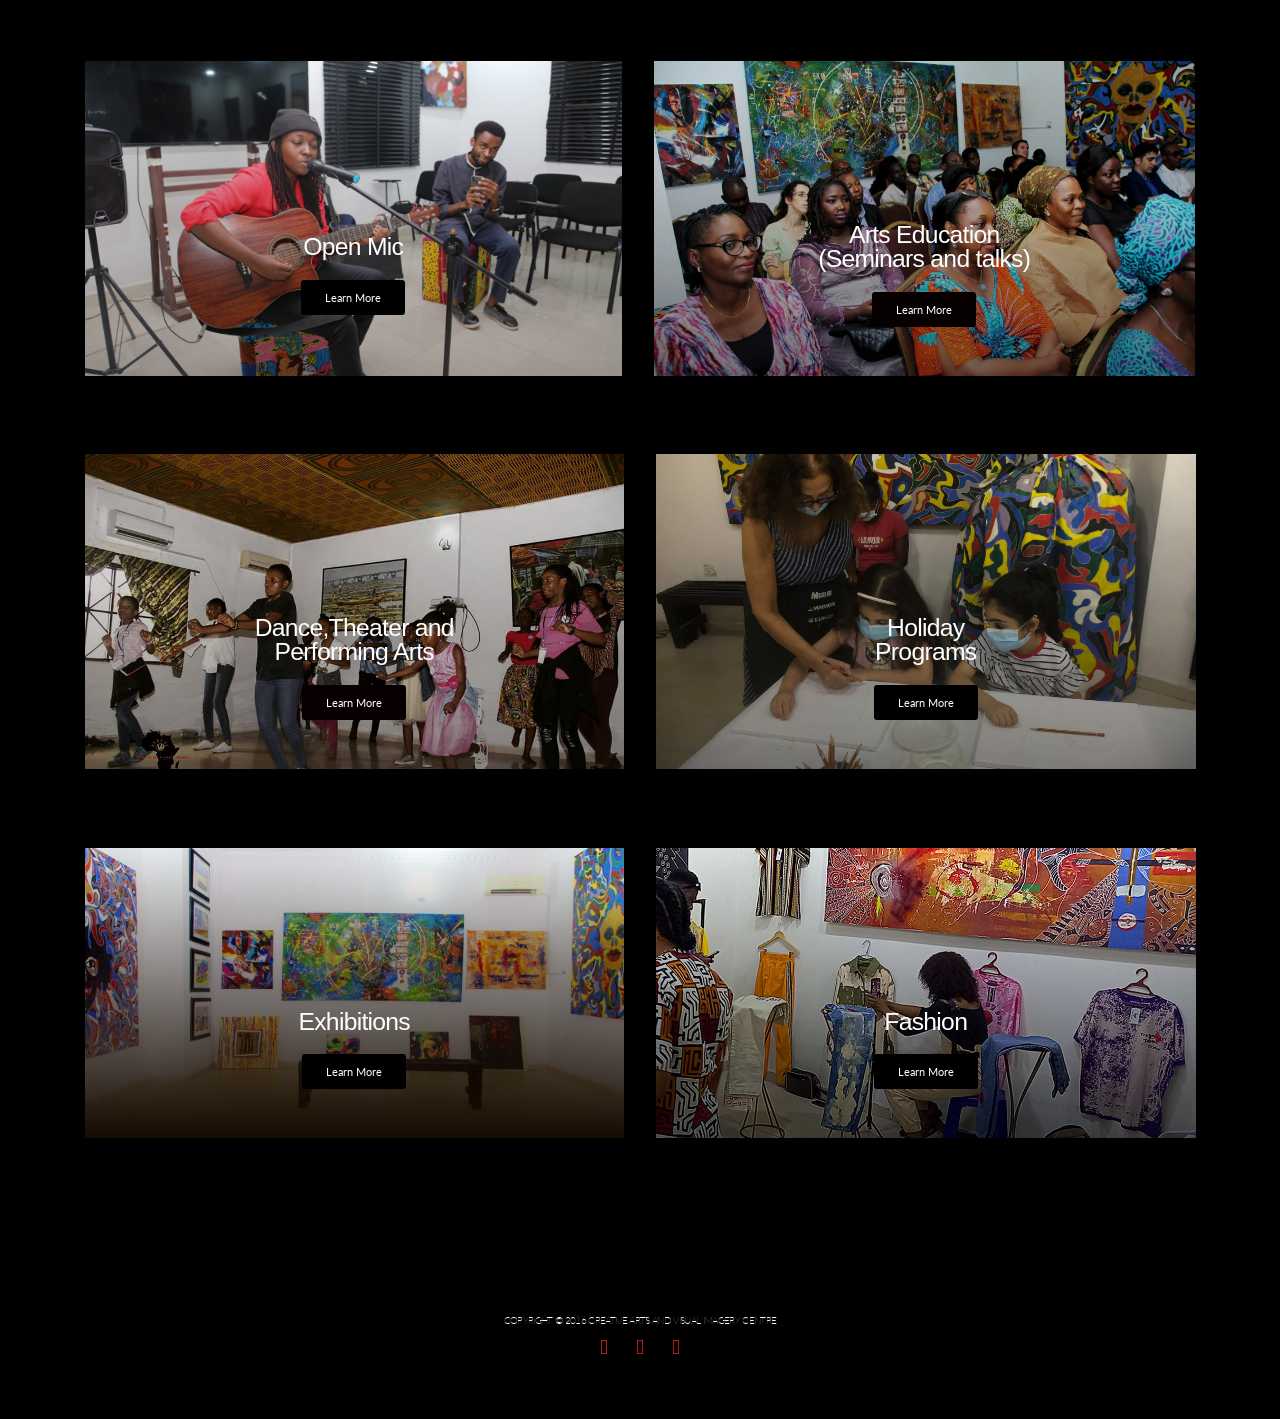
==== commit f1f74151: "Add files via upload" ====
--- a/events.html
+++ b/events.html
@@ -1869,11 +1869,48 @@
                         -o-object-fit: cover;
                         object-fit: cover;
                       }
+
+                      .video-container{
+  width:100vw;
+  height:100vh;
+  overflow:hidden;
+  position:relative;
+}
+
+
+.video-container iframe,{
+  position: absolute;
+  top: 0;
+  left: 0;
+  width: 100%;
+  height: 100%;
+}
+
+.video-container iframe, {
+  pointer-events: none;
+}
+.video-container iframe{
+  position: absolute;
+  top: -60px;
+  left: 0;
+  width: 100%;
+  height: calc(100% + 120px);
+}
+.video-foreground{
+  pointer-events:none;
+}
+
                     </style>
                     <div
                       class="elementor-wrapper elementor-fit-aspect-ratio elementor-open-inline"
                     >
-                      <div class="elementor-video"></div>
+                      <div class="elementor-video">
+                        <div class="video-container" >
+                          <div class="video-foreground">
+                            <iframe width="100%" height="100%" src="https://www.youtube.com/embed/xYUNKUTJN64?controls=0&showinfo=0&rel=0&autoplay=1&loop=1&mute=1&playlist=xYUNKUTJN64" title="YouTube video player" frameborder="0" allow="accelerometer; autoplay; clipboard-write; encrypted-media; gyroscope; picture-in-picture"  allowfullscreen></iframe>
+                       </div>             
+                      </div>
+                      </div>
                     </div>
                   </div>
                 </div>
